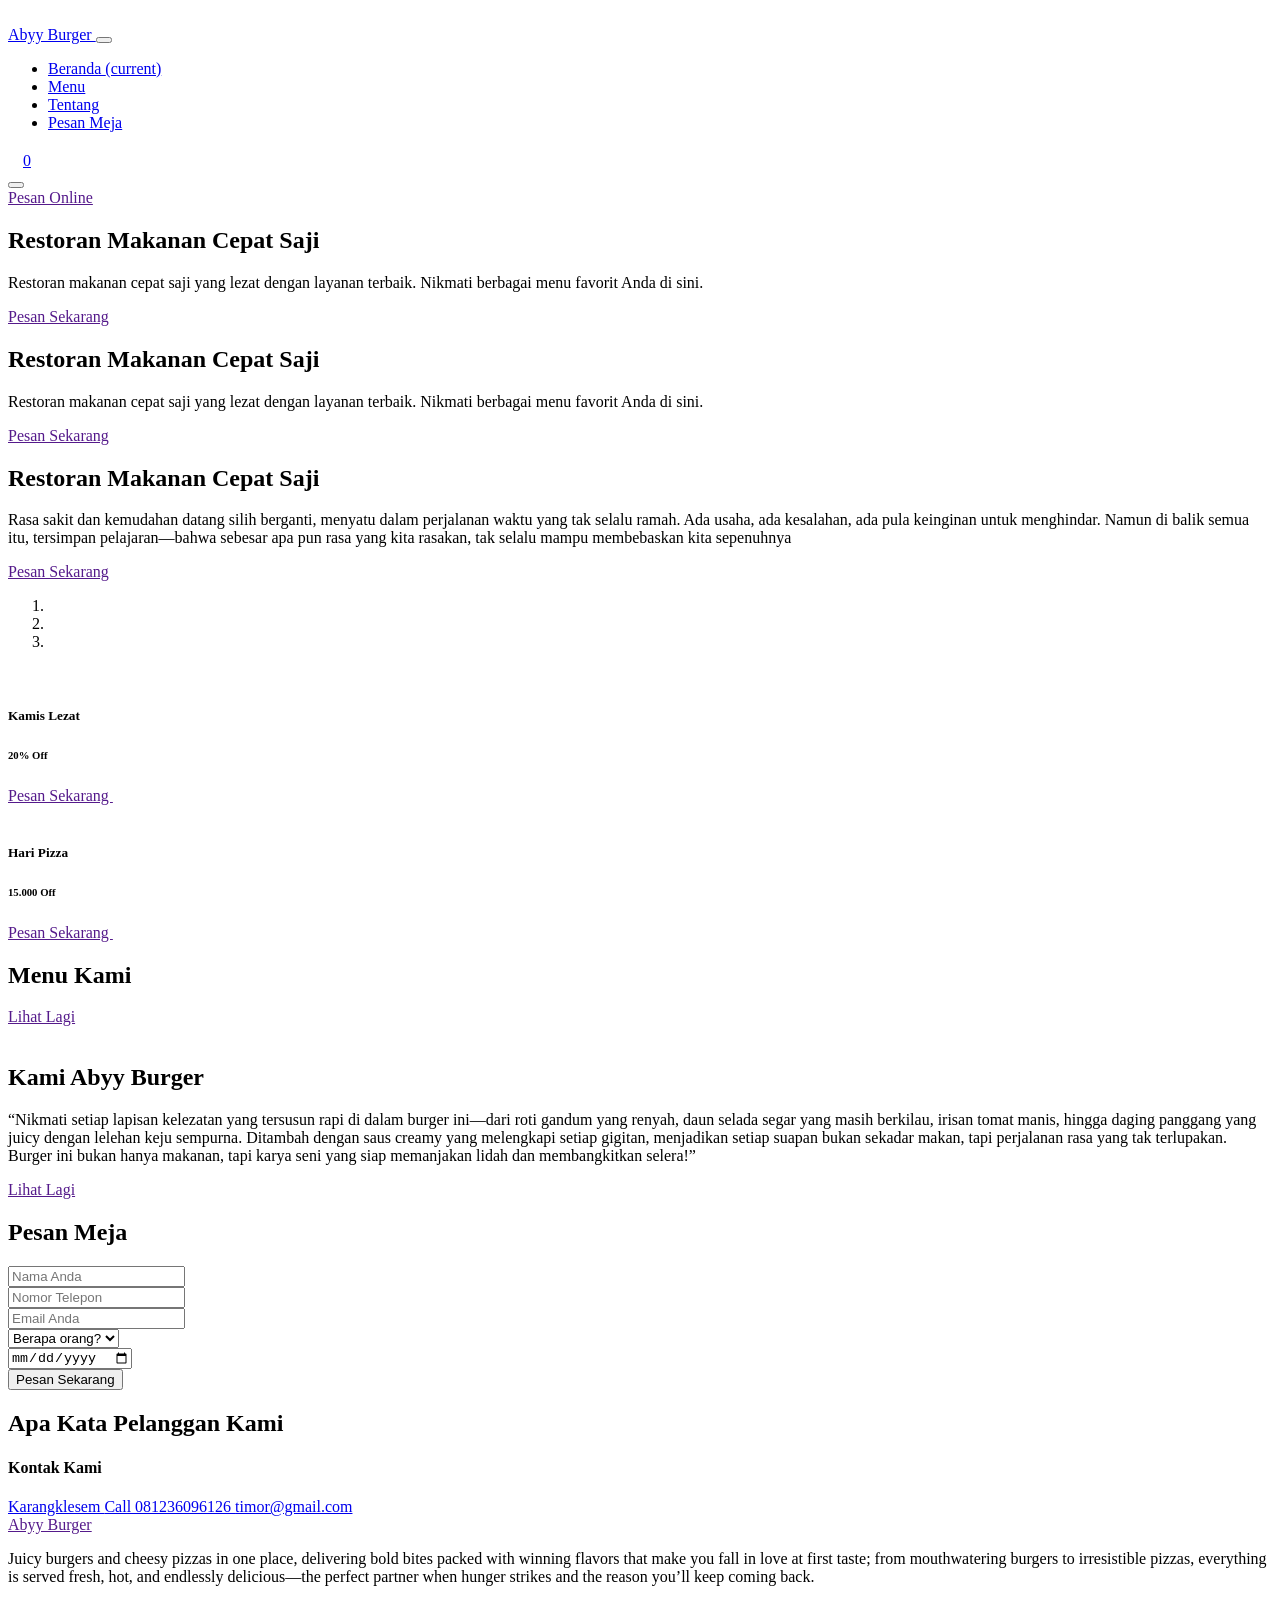
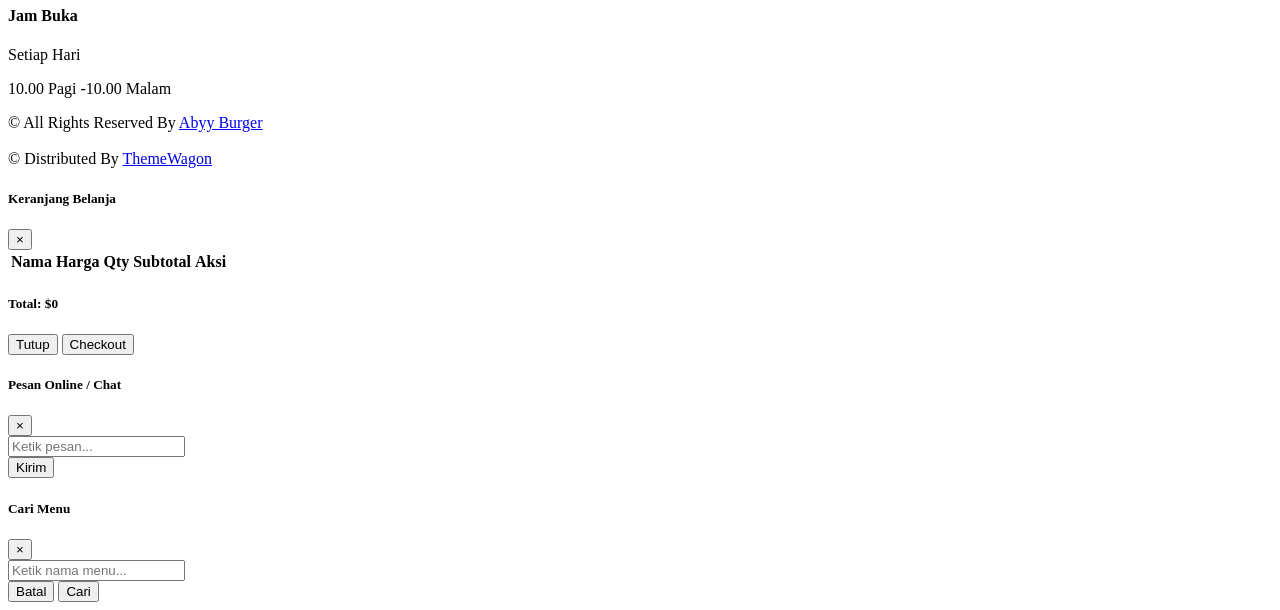
==== index.html @ 6a45153a "Add files via upload" ====
<!DOCTYPE html>
<html>

<head>
  <meta charset="utf-8" />
  <meta http-equiv="X-UA-Compatible" content="IE=edge" />
  <meta name="viewport" content="width=device-width, initial-scale=1, shrink-to-fit=no" />
  <meta name="keywords" content="" />
  <meta name="description" content="" />
  <meta name="author" content="" />
  <link rel="shortcut icon" href="images/logo web 1.png" type="">

  <title> Abyy Burger </title>

  <link rel="stylesheet" type="text/css" href="css/bootstrap.css" />

  <link rel="stylesheet" type="text/css" href="https://cdnjs.cloudflare.com/ajax/libs/OwlCarousel2/2.3.4/assets/owl.carousel.min.css" />
  <link rel="stylesheet" href="https://cdnjs.cloudflare.com/ajax/libs/jquery-nice-select/1.1.0/css/nice-select.min.css" integrity="sha512-CruCP+TD3yXzlvvijET8wV5WxxEh5H8P4cmz0RFbKK6FlZ2sYl3AEsKlLPHbniXKSrDdFewhbmBK5skbdsASbQ==" crossorigin="anonymous" />
  <link href="css/font-awesome.min.css" rel="stylesheet" />

  <link href="css/style.css" rel="stylesheet" />
  <link href="css/responsive.css" rel="stylesheet" />
  <link href="css/search-highlight.css" rel="stylesheet" />

</head>

<body>

  <div class="hero_area">
    <div class="bg-box">
      <img src="images/hero-bg.jpg" alt="">
    </div>
    <header class="header_section">
      <div class="container">
        <nav class="navbar navbar-expand-lg custom_nav-container ">
          <a class="navbar-brand" href="index.html">
            <span>
              Abyy Burger
            </span>
          </a>

          <button class="navbar-toggler" type="button" data-toggle="collapse" data-target="#navbarSupportedContent" aria-controls="navbarSupportedContent" aria-expanded="false" aria-label="Toggle navigation">
            <i class="fa fa-bars" style="color: white; font-size: 24px;"></i>
          </button>

          <div class="collapse navbar-collapse" id="navbarSupportedContent">
            <ul class="navbar-nav  mx-auto ">
              <li class="nav-item active">
                <a class="nav-link" href="index.html">Beranda <span class="sr-only">(current)</span></a>
              </li>
              <li class="nav-item">
                <a class="nav-link" href="menu.html">Menu</a>
              </li>
              <li class="nav-item">
                <a class="nav-link" href="about.html">Tentang</a>
              </li>
              <li class="nav-item">
                <a class="nav-link" href="book.html">Pesan Meja</a>
              </li>
            </ul>
            <div class="user_option">
              <a href="" class="user_link">
                <i class="fa fa-user" aria-hidden="true"></i>
              </a>
              <a class="cart_link" href="#" id="cartToggle" data-toggle="modal" data-target="#cartModal" style="margin: 0 15px;">
                <i class="fa fa-shopping-cart" aria-hidden="true" style="font-size: 20px; color: white;"></i>
                <span class="cart-count">0</span>
              </a>
              <form class="form-inline">
                <button class="btn my-2 my-sm-0 nav_search-btn" type="button" id="searchToggle" data-toggle="modal" data-target="#searchModal">
                  <i class="fa fa-search" aria-hidden="true"></i>
                </button>
              </form>
              <a href="" class="order_online" id="chatToggle" data-toggle="modal" data-target="#chatModal">
                Pesan Online
              </a>
            </div>
          </div>
        </nav>
      </div>
    </header>
    <section class="slider_section ">
      <div id="customCarousel1" class="carousel slide" data-ride="carousel">
        <div class="carousel-inner">
          <div class="carousel-item active">
            <div class="container ">
              <div class="row">
                <div class="col-md-7 col-lg-6 ">
                  <div class="detail-box">
                    <h1>
                      Restoran Makanan Cepat Saji
                    </h1>
                    <p>
                      Restoran makanan cepat saji yang lezat dengan layanan terbaik. Nikmati berbagai menu favorit Anda di sini.
                    </p>
                    <div class="btn-box">
                      <a href="" class="btn1">
                        Pesan Sekarang
                      </a>
                    </div>
                  </div>
                </div>
              </div>
            </div>
          </div>
          <div class="carousel-item ">
            <div class="container ">
              <div class="row">
                <div class="col-md-7 col-lg-6 ">
                  <div class="detail-box">
                    <h1>
                      Restoran Makanan Cepat Saji
                    </h1>
                    <p>
                      Restoran makanan cepat saji yang lezat dengan layanan terbaik. Nikmati berbagai menu favorit Anda di sini.
                    </p>
                    <div class="btn-box">
                      <a href="" class="btn1">
                        Pesan Sekarang
                      </a>
                    </div>
                  </div>
                </div>
              </div>
            </div>
          </div>
          <div class="carousel-item">
            <div class="container ">
              <div class="row">
                <div class="col-md-7 col-lg-6 ">
                  <div class="detail-box">
                    <h1>
                      Restoran Makanan Cepat Saji
                    </h1>
                    <p>
                      Rasa sakit dan kemudahan datang silih berganti, menyatu dalam perjalanan waktu yang tak selalu ramah. Ada usaha, ada kesalahan, ada pula keinginan untuk menghindar. Namun di balik semua itu, tersimpan pelajaran—bahwa sebesar apa pun rasa yang kita rasakan, tak selalu mampu membebaskan kita sepenuhnya
                    </p>
                    <div class="btn-box">
                      <a href="" class="btn1">
                        Pesan Sekarang
                      </a>
                    </div>
                  </div>
                </div>
              </div>
            </div>
          </div>
        </div>
        <div class="container">
          <ol class="carousel-indicators">
            <li data-target="#customCarousel1" data-slide-to="0" class="active"></li>
            <li data-target="#customCarousel1" data-slide-to="1"></li>
            <li data-target="#customCarousel1" data-slide-to="2"></li>
          </ol>
        </div>
      </div>
    </section>
    </div>

  <section class="offer_section layout_padding-bottom">
    <div class="offer_container">
      <div class="container ">
        <div class="row">
          <div class="col-md-6  ">
            <div class="box ">
              <div class="img-box">
                <img src="images/o1.jpg" alt="">
              </div>
              <div class="detail-box">
                <h5>Kamis Lezat</h5>
                <h6><span>20%</span> Off</h6>
                <a href="">
                  Pesan Sekarang 
                  <svg version="1.1" id="Capa_1" xmlns="http://www.w3.org/2000/svg" xmlns:xlink="http://www.w3.org/1999/xlink" x="0px" y="0px" viewBox="0 0 456.029 456.029" style="enable-background:new 0 0 456.029 456.029; width: 15px;" xml:space="preserve">
                    <path d="M345.6,338.862c-29.184,0-53.248,23.552-53.248,53.248c0,29.184,23.552,53.248,53.248,53.248c29.184,0,53.248-23.552,53.248-53.248C398.336,362.926,374.784,338.862,345.6,338.862z" fill="white"/>
                    <path d="M439.296,84.91c-1.024,0-2.56-0.512-4.096-0.512H112.64l-5.12-34.304C104.448,27.566,84.992,10.67,61.952,10.67H20.48C9.216,10.67,0,19.886,0,31.15c0,11.264,9.216,20.48,20.48,20.48h41.472c2.56,0,4.608,2.048,5.12,4.608l31.744,216.064c4.096,27.136,27.648,47.616,55.296,47.616h212.992c26.624,0,49.664-18.944,55.296-45.056l33.28-166.4C457.728,97.71,450.56,86.958,439.296,84.91z" fill="white"/>
                    <path d="M215.04,389.55c-1.024-28.16-24.576-50.688-52.736-50.688c-29.696,1.536-52.224,26.112-51.2,55.296c1.024,28.16,24.064,50.688,52.224,50.688h1.024C193.536,443.31,216.576,418.734,215.04,389.55z" fill="white"/>
                  </svg>
                </a>
              </div>
            </div>
          </div>
          <div class="col-md-6  ">
            <div class="box ">
              <div class="img-box">
                <img src="images/o2.jpg" alt="">
              </div>
              <div class="detail-box">
                <h5>Hari Pizza</h5>
                <h6><span>15.000</span> Off</h6>
                <a href="">
                  Pesan Sekarang 
                  <svg version="1.1" id="Capa_1" xmlns="http://www.w3.org/2000/svg" xmlns:xlink="http://www.w3.org/1999/xlink" x="0px" y="0px" viewBox="0 0 456.029 456.029" style="enable-background:new 0 0 456.029 456.029; width: 15px;" xml:space="preserve">
                    <path d="M345.6,338.862c-29.184,0-53.248,23.552-53.248,53.248c0,29.184,23.552,53.248,53.248,53.248c29.184,0,53.248-23.552,53.248-53.248C398.336,362.926,374.784,338.862,345.6,338.862z" fill="white"/>
                    <path d="M439.296,84.91c-1.024,0-2.56-0.512-4.096-0.512H112.64l-5.12-34.304C104.448,27.566,84.992,10.67,61.952,10.67H20.48C9.216,10.67,0,19.886,0,31.15c0,11.264,9.216,20.48,20.48,20.48h41.472c2.56,0,4.608,2.048,5.12,4.608l31.744,216.064c4.096,27.136,27.648,47.616,55.296,47.616h212.992c26.624,0,49.664-18.944,55.296-45.056l33.28-166.4C457.728,97.71,450.56,86.958,439.296,84.91z" fill="white"/>
                    <path d="M215.04,389.55c-1.024-28.16-24.576-50.688-52.736-50.688c-29.696,1.536-52.224,26.112-51.2,55.296c1.024,28.16,24.064,50.688,52.224,50.688h1.024C193.536,443.31,216.576,418.734,215.04,389.55z" fill="white"/>
                  </svg>
                </a>
              </div>
            </div>
          </div>
        </div>
      </div>
    </div>
  </section>
  <section class="food_section layout_padding-bottom">
    <div class="container">
      <div class="heading_container heading_center">
        <h2>Menu Kami</h2> </div>
      <div class="btn-box">
        <a href="">
          Lihat Lagi
        </a>
      </div>
    </div>
  </section>
  <section class="about_section layout_padding">
    <div class="container  ">
      <div class="row">
        <div class="col-md-6 ">
          <div class="img-box">
            <img src="images/burger1.png" alt="">
          </div>
        </div>
        <div class="col-md-6">
          <div class="detail-box">
            <div class="heading_container">
              <h2>
                Kami Abyy Burger
              </h2>
            </div>
            <p>
              “Nikmati setiap lapisan kelezatan yang tersusun rapi di dalam burger ini—dari roti gandum yang renyah, daun selada segar yang masih berkilau, irisan tomat manis, hingga daging panggang yang juicy dengan lelehan keju sempurna. Ditambah dengan saus creamy yang melengkapi setiap gigitan, menjadikan setiap suapan bukan sekadar makan, tapi perjalanan rasa yang tak terlupakan. Burger ini bukan hanya makanan, tapi karya seni yang siap memanjakan lidah dan membangkitkan selera!”
            </p>
            <a href="">
              Lihat Lagi
            </a>
          </div>
        </div>
      </div>
    </div>
  </section>
  <section class="book_section layout_padding">
    <div class="container">
      <div class="heading_container">
        <h2>
          Pesan Meja
        </h2>
      </div>
      <div class="row">
        <div class="col-md-6">
          <div class="form_container">
            <form action="" class="booking-form">
              <div>
                <input type="text" name="bookingName" class="form-control" placeholder="Nama Anda" required />
              </div>
              <div>
                <input type="tel" name="bookingPhone" class="form-control" placeholder="Nomor Telepon" required />
              </div>
              <div>
                <input type="email" name="bookingEmail" class="form-control" placeholder="Email Anda" required />
              </div>
              <div>
                <select name="persons" class="form-control nice-select wide" required>
                  <option value="" disabled selected>Berapa orang?</option>
                  <option value="2">2</option>
                  <option value="3">3</option>
                  <option value="4">4</option>
                  <option value="5">5+</option>
                </select>
              </div>
              <div>
                <input type="date" name="bookingDate" class="form-control" required />
              </div>
              <div class="btn_box">
                <button type="submit" class="btn btn-primary">Pesan Sekarang</button>
              </div>
            </form>
          </div>
        </div>
        <div class="col-md-6">
          <div class="map_container ">
            <div id="googleMap"></div>
          </div>
        </div>
      </div>
    </div>
  </section>
  <section class="client_section layout_padding-bottom">
    <div class="container">
      <div class="heading_container heading_center psudo_white_primary mb_45">
        <h2>
          Apa Kata Pelanggan Kami
        </h2>
      </div>
      <div class="carousel-wrap row ">
        <div class="owl-carousel client_owl-carousel">
          <div class="item">
            <div class="box">
              <div class="detail-box">
                <p>
                  Di balik hari yang panjang, akhirnya ketemu juga rasa yang bikin lupa lelah. Pizza hangat dan burger juicy ini bukan cuma enak, tapi jadi hadiah kecil untuk diri sendiri 🍕🍔
                </p>
                <h6>
                  Meyy
                </h6>
              </div>
              <div class="img-box">
                <img src="images/mey.jpeg" alt="" class="box-img">
              </div>
            </div>
          </div>
          <div class="item">
            <div class="box">
              <div class="detail-box">
                <p>
                  Di antara waktu yang terus bergulir, ada jeda kecil yang terisi hangatnya rasa. Sepotong pizza dan gigitan burger bukan sekadar makanan, tapi cerita tentang lelah yang terbayar. 
                </p>
                <h6>
                  Araujo
                </h6>
              </div>
              <div class="img-box">
                <img src="images/oju.jpeg" alt="" class="box-img">
              </div>
            </div>
          </div>
        </div>
      </div>
    </div>
  </section>
  <footer class="footer_section">
    <div class="container">
      <div class="row">
        <div class="col-md-4 footer-col">
          <div class="footer_contact">
            <h4>
              Kontak Kami
            </h4>
            <div class="contact_link_box">
              <a href="javascript:void(0)">
                <i class="fa fa-map-marker" aria-hidden="true"></i>
                <span>
                  Karangklesem
                </span>
              </a>
              <a href="javascript:void(0)">
                <i class="fa fa-phone" aria-hidden="true"></i>
                <span>
                  Call 081236096126
                </span>
              </a>
              <a href="javascript:void(0)">
                <i class="fa fa-envelope" aria-hidden="true"></i>
                <span>
                  timor@gmail.com
                </span>
              </a>
            </div>
          </div>
        </div>
        <div class="col-md-4 footer-col">
          <div class="footer_detail">
            <a href="" class="footer-logo">
              Abyy Burger
            </a>
            <p>
              Juicy burgers and cheesy pizzas in one place, delivering bold bites packed with winning flavors that make you fall in love at first taste; from mouthwatering burgers to irresistible pizzas, everything is served fresh, hot, and endlessly delicious—the perfect partner when hunger strikes and the reason you’ll keep coming back.
            </p>
            <div class="footer_social">
              <a href="https://www.facebook.com/AbyyBurgerOfficial" target="_blank">
                <i class="fa fa-facebook" aria-hidden="true"></i>
              </a>
              <a href="https://twitter.com/AbyyBurgerID" target="_blank">
                <i class="fa fa-twitter" aria-hidden="true"></i>
              </a>
              <a href="https://www.instagram.com/abyyburger/" target="_blank">
                <i class="fa fa-instagram" aria-hidden="true"></i>
              </a>
              <a href="https://www.tiktok.com/@abyyburger" target="_blank">
                <i class="fa fa-th-large" aria-hidden="true" title="TikTok"></i>
              </a>
              <a href="https://wa.me/6281236096126" target="_blank">
                <i class="fa fa-whatsapp" aria-hidden="true"></i>
              </a>
            </div>
          </div>
        </div>
        <div class="col-md-4 footer-col">
          <h4>
            Jam Buka
          </h4>
          <p>
            Setiap Hari
          </p>
          <p>
            10.00 Pagi -10.00 Malam
          </p>
        </div>
      </div>
      <div class="footer-info">
        <p>
          © <span id="displayYear"></span> All Rights Reserved By
          <a href="https://html.design/">Abyy Burger</a><br><br>
          © <span id="displayYear"></span> Distributed By
          <a href="https://themewagon.com/" target="_blank">ThemeWagon</a>
        </p>
      </div>
    </div>
  </footer>
  <script src="js/jquery-3.4.1.min.js"></script>
  <script src="https://cdn.jsdelivr.net/npm/popper.js@1.16.0/dist/umd/popper.min.js" integrity="sha384-Q6E9RHvbIyZFJoft+2mJbHaEWldlvI9IOYy5n3zV9zzTtmI3UksdQRVvoxMfooAo" crossorigin="anonymous">
  </script>
  <script src="js/bootstrap.js"></script>
  <script src="https://cdnjs.cloudflare.com/ajax/libs/OwlCarousel2/2.3.4/owl.carousel.min.js">
  </script>
  <script src="https://unpkg.com/isotope-layout@3.0.4/dist/isotope.pkgd.min.js"></script>
  <script src="https://cdnjs.cloudflare.com/ajax/libs/jquery-nice-select/1.1.0/js/jquery.nice-select.min.js"></script>
<script src="js/custom.js"></script>
  <script src="js/cv-effects.js"></script>
  <script src="https://maps.app.goo.gl/1EzddQtoQyBWg8pm7"></script>
  <div class="modal fade" id="cartModal" tabindex="-1">
    <div class="modal-dialog">
      <div class="modal-content">
        <div class="modal-header">
          <h5 class="modal-title">Keranjang Belanja</h5>
          <button type="button" class="close" data-dismiss="modal">×</button>
        </div>
        <div class="modal-body">
          <table class="table">
            <thead>
              <tr>
                <th>Nama</th>
                <th>Harga</th>
                <th>Qty</th>
                <th>Subtotal</th>
                <th>Aksi</th>
              </tr>
            </thead>
            <tbody id="cartTbody">
            </tbody>
          </table>
          <h5>Total: $<span id="cartTotal">0</span></h5>
        </div>
        <div class="modal-footer">
          <button type="button" class="btn btn-secondary" data-dismiss="modal">Tutup</button>
          <button type="button" class="btn btn-primary" onclick="checkout()">Checkout</button>
        </div>
      </div>
    </div>
  </div>

  <div class="modal fade" id="chatModal" tabindex="-1">
    <div class="modal-dialog">
      <div class="modal-content">
        <div class="modal-header">
          <h5 class="modal-title">Pesan Online / Chat</h5>
          <button type="button" class="close" data-dismiss="modal">×</button>
        </div>
        <div class="modal-body">
          <div id="chatMessages"></div>
          <div class="input-group">
            <input type="text" id="chatInput" class="form-control" placeholder="Ketik pesan...">
            <div class="input-group-append">
              <button class="btn btn-primary" onclick="sendChatMessage()">Kirim</button>
            </div>
          </div>
        </div>
      </div>
    </div>
  </div>

  <div class="modal fade" id="searchModal" tabindex="-1">
    <div class="modal-dialog">
      <div class="modal-content">
        <div class="modal-header">
          <h5 class="modal-title">Cari Menu</h5>
          <button type="button" class="close" data-dismiss="modal">×</button>
        </div>
        <form id="searchForm">
          <div class="modal-body">
            <input type="text" id="searchInput" class="form-control" placeholder="Ketik nama menu...">
          </div>
          <div class="modal-footer">
            <button type="button" class="btn btn-secondary" data-dismiss="modal">Batal</button>
            <button type="submit" class="btn btn-primary">Cari</button>
          </div>
        </form>
      </div>
    </div>
  </div>

</body>
</html>
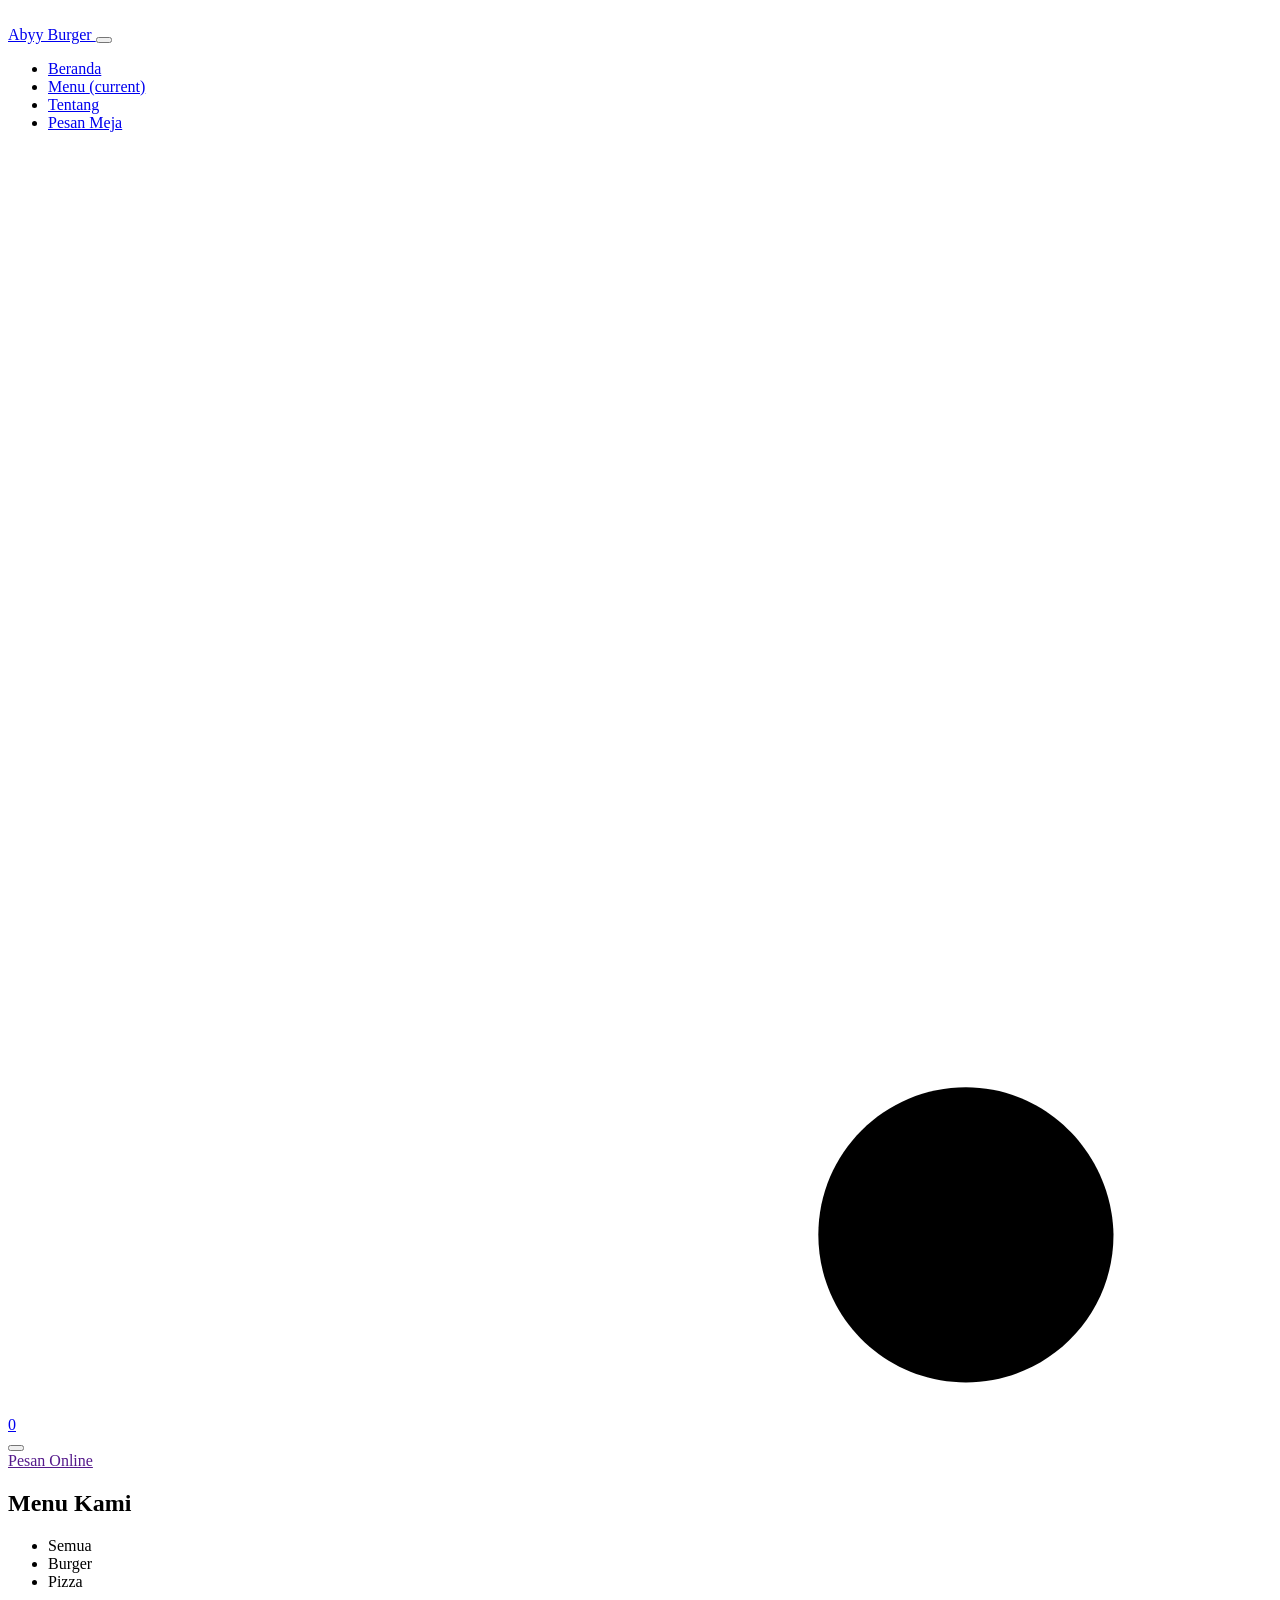
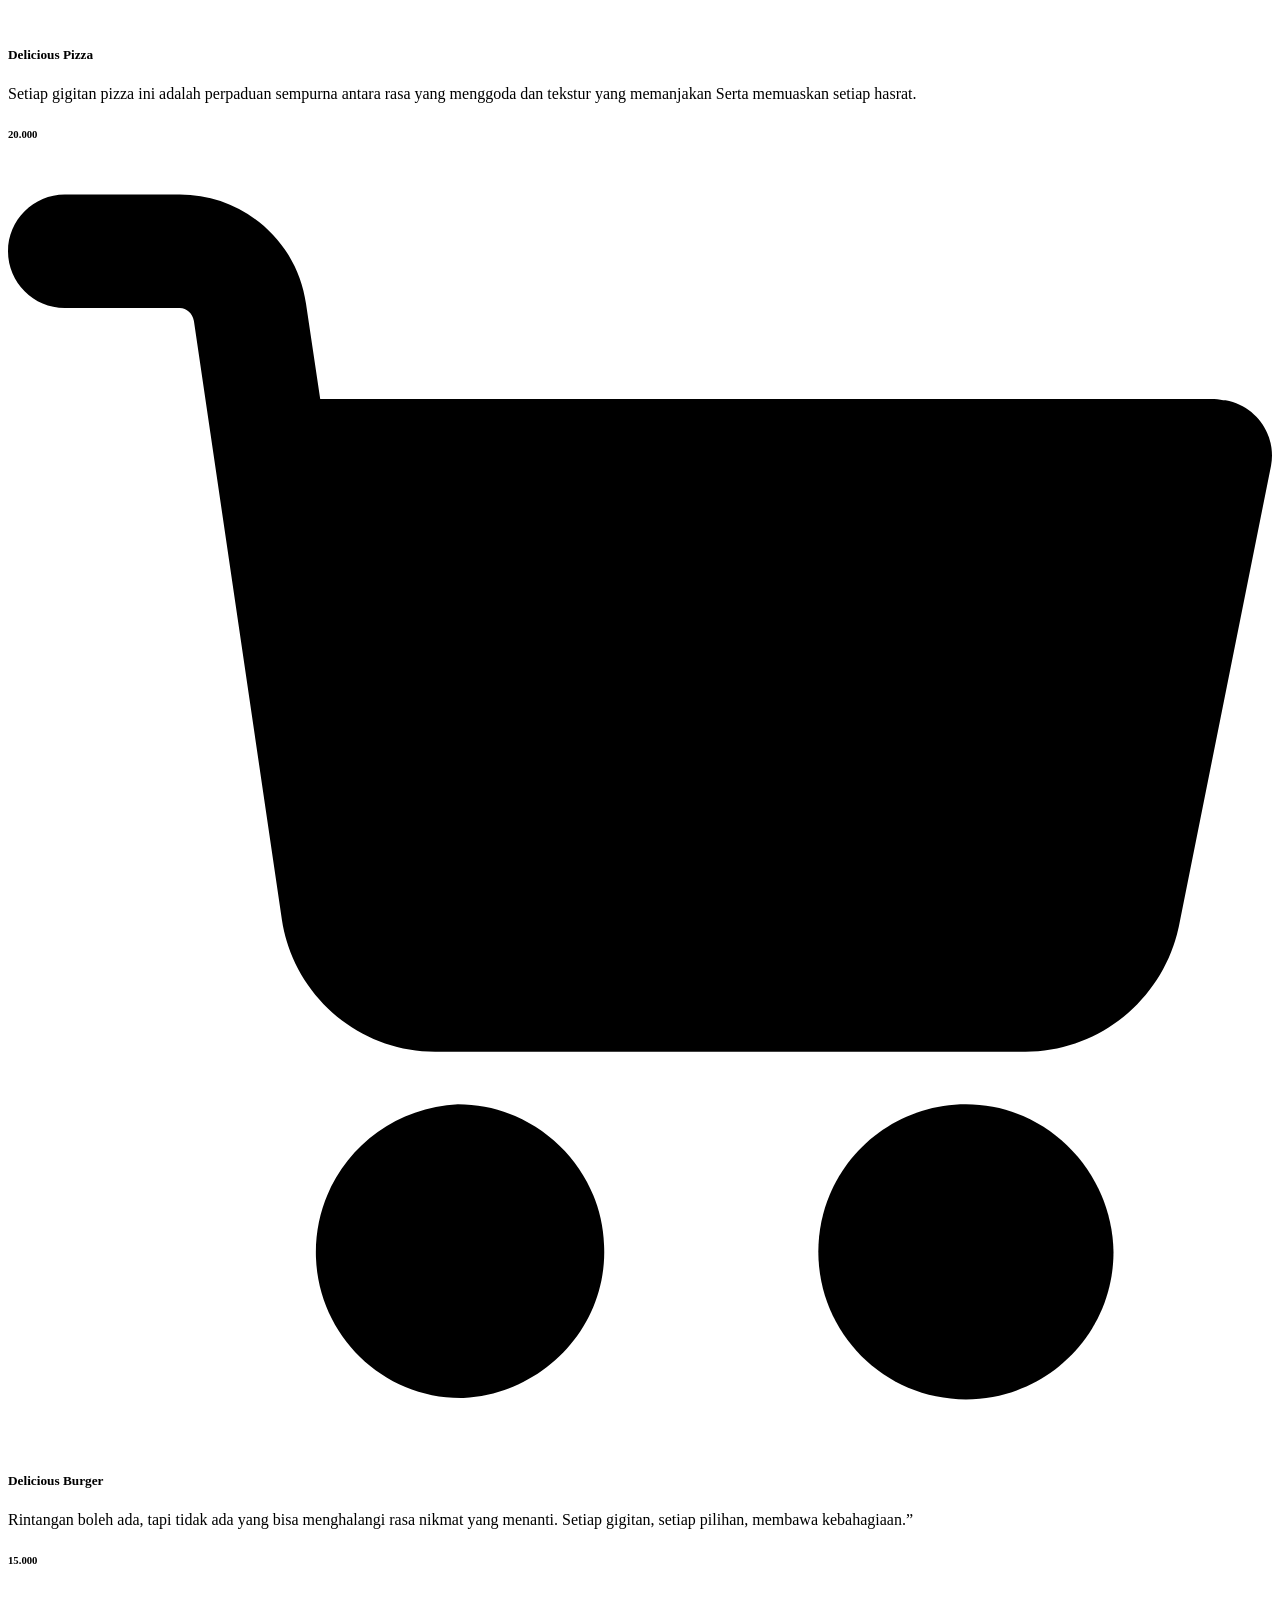
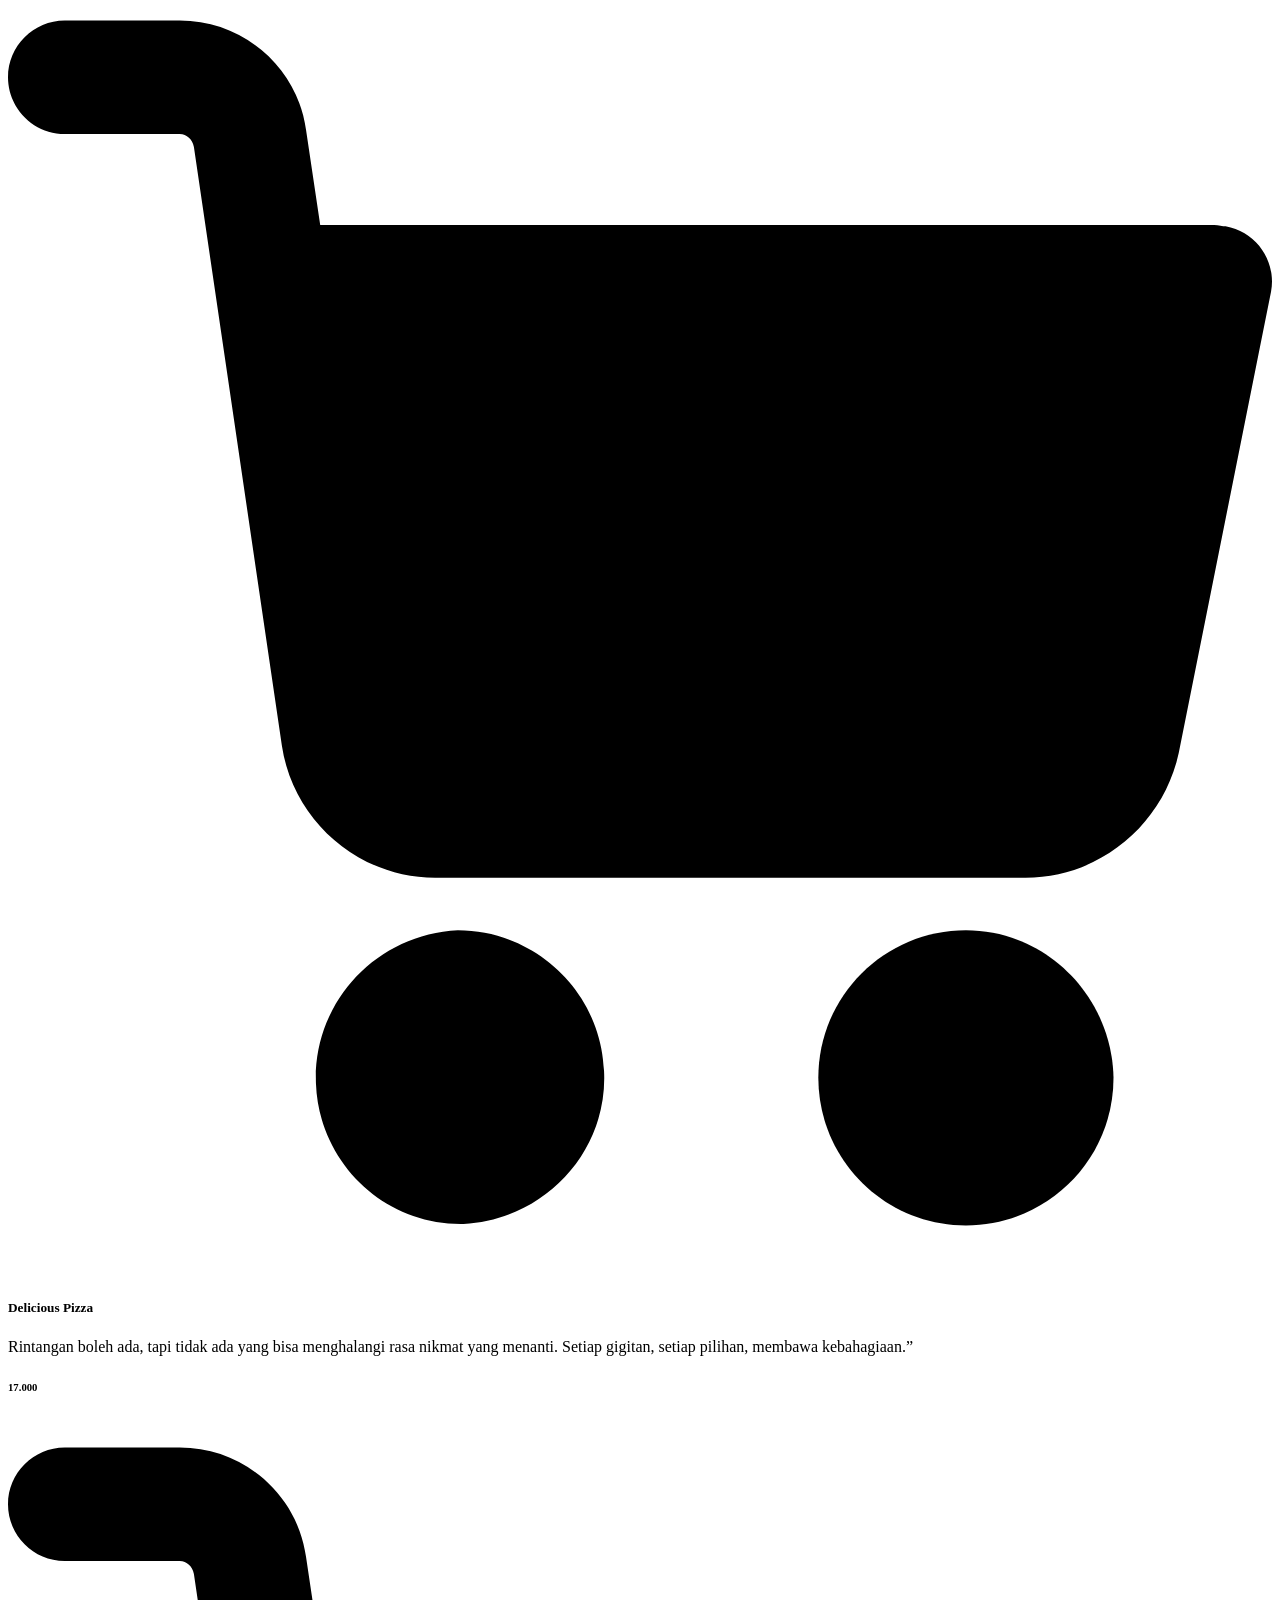
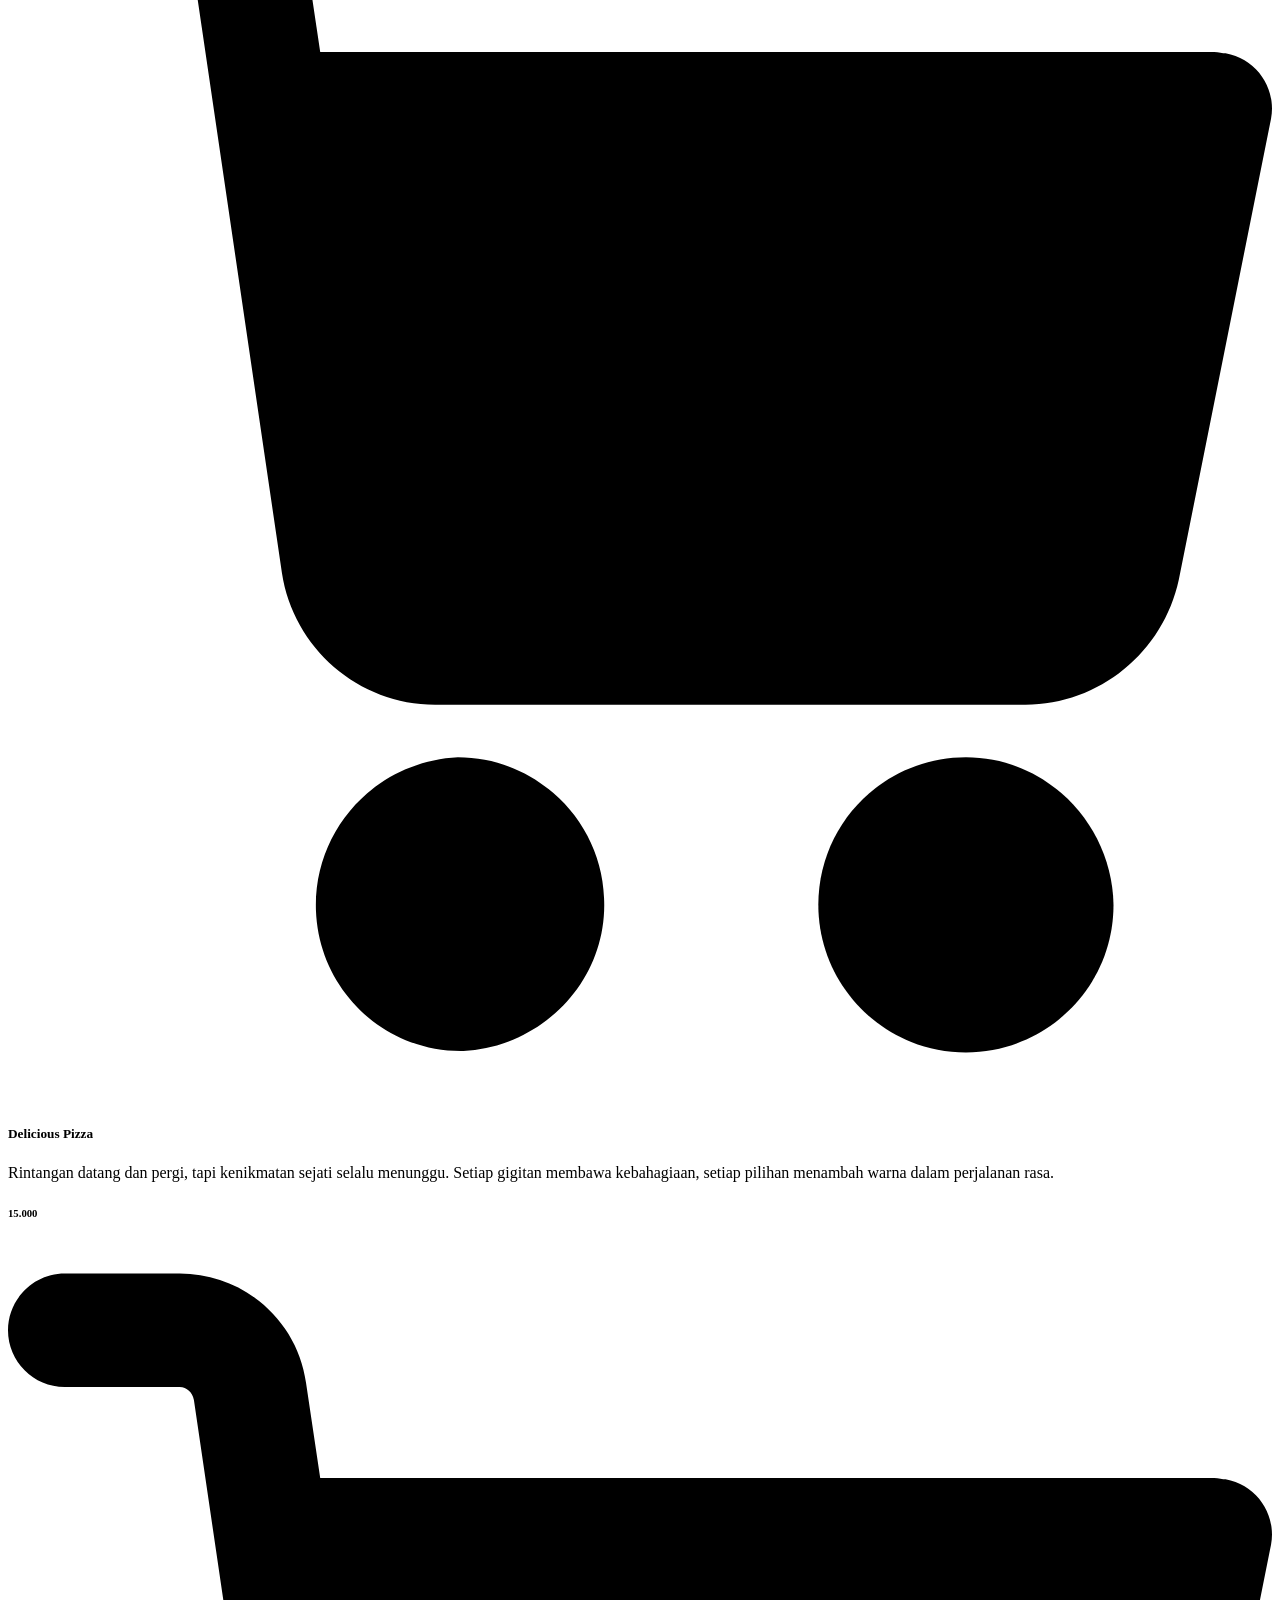
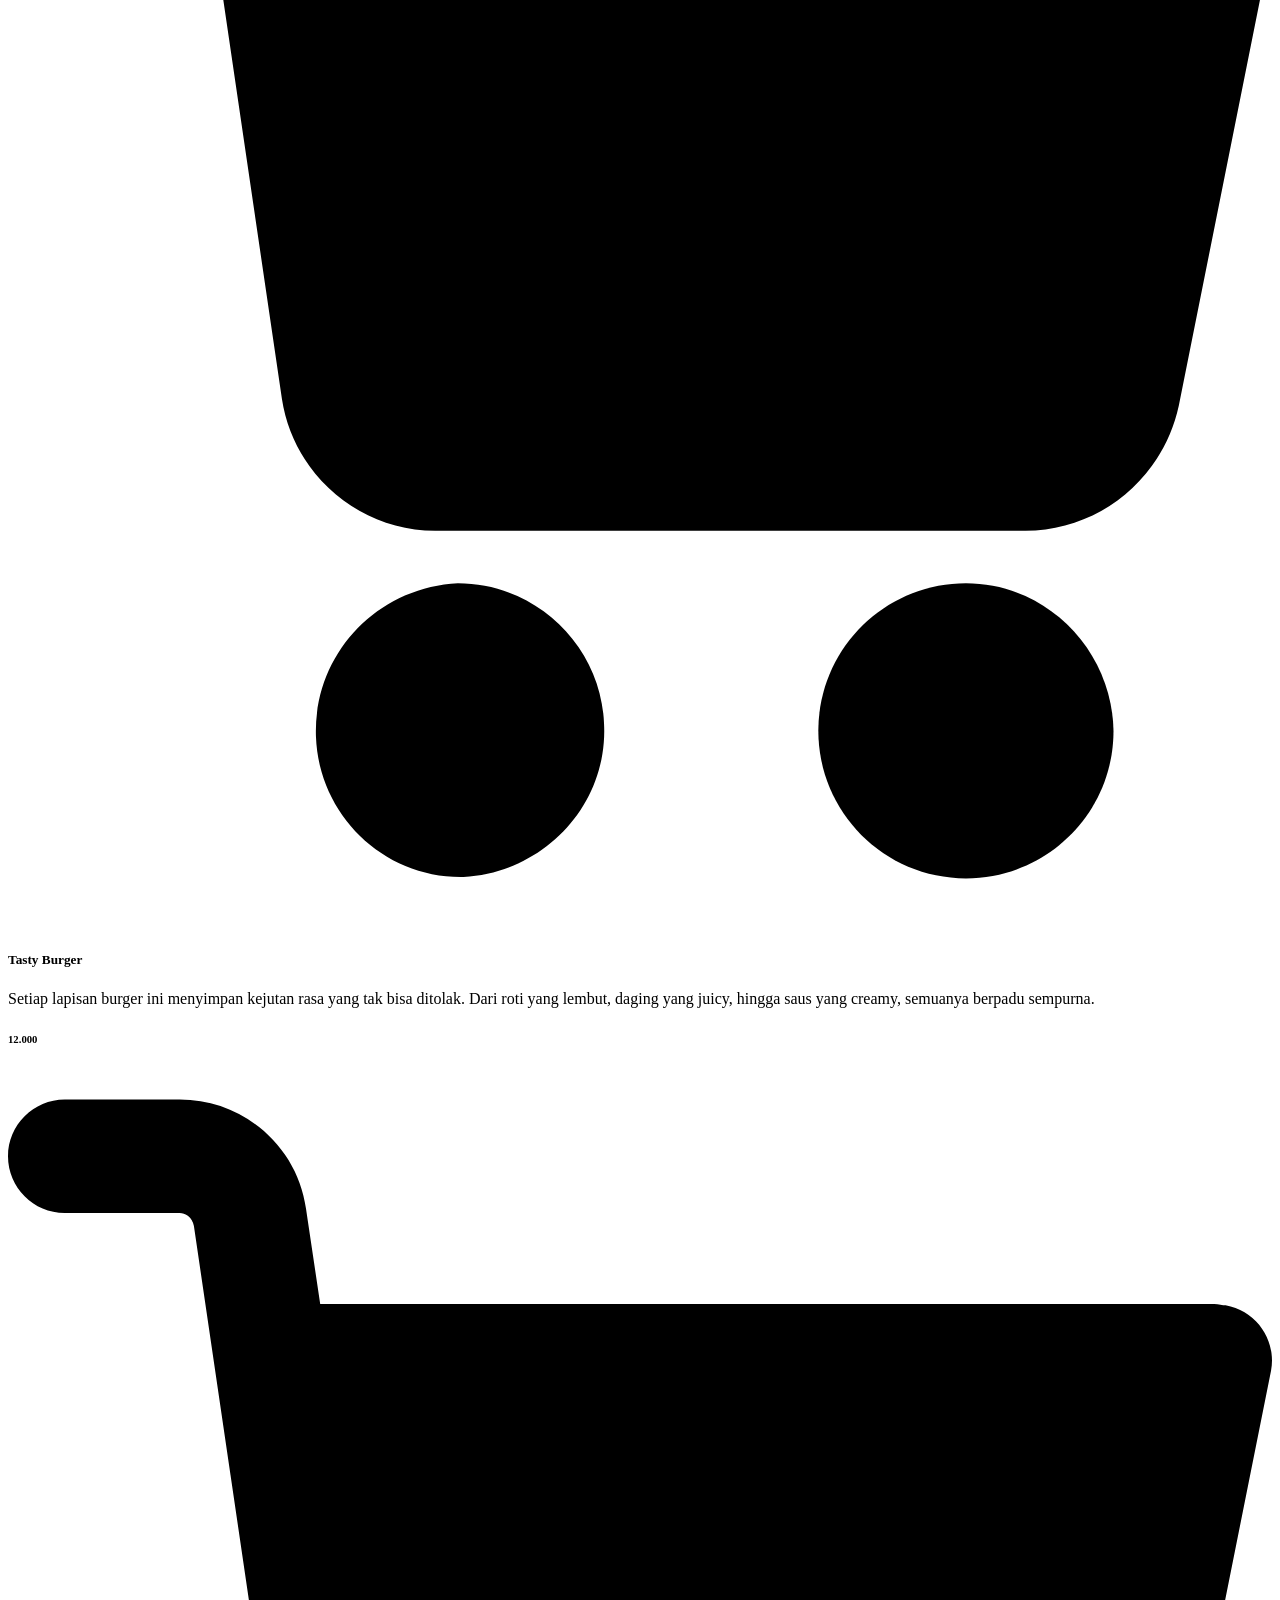
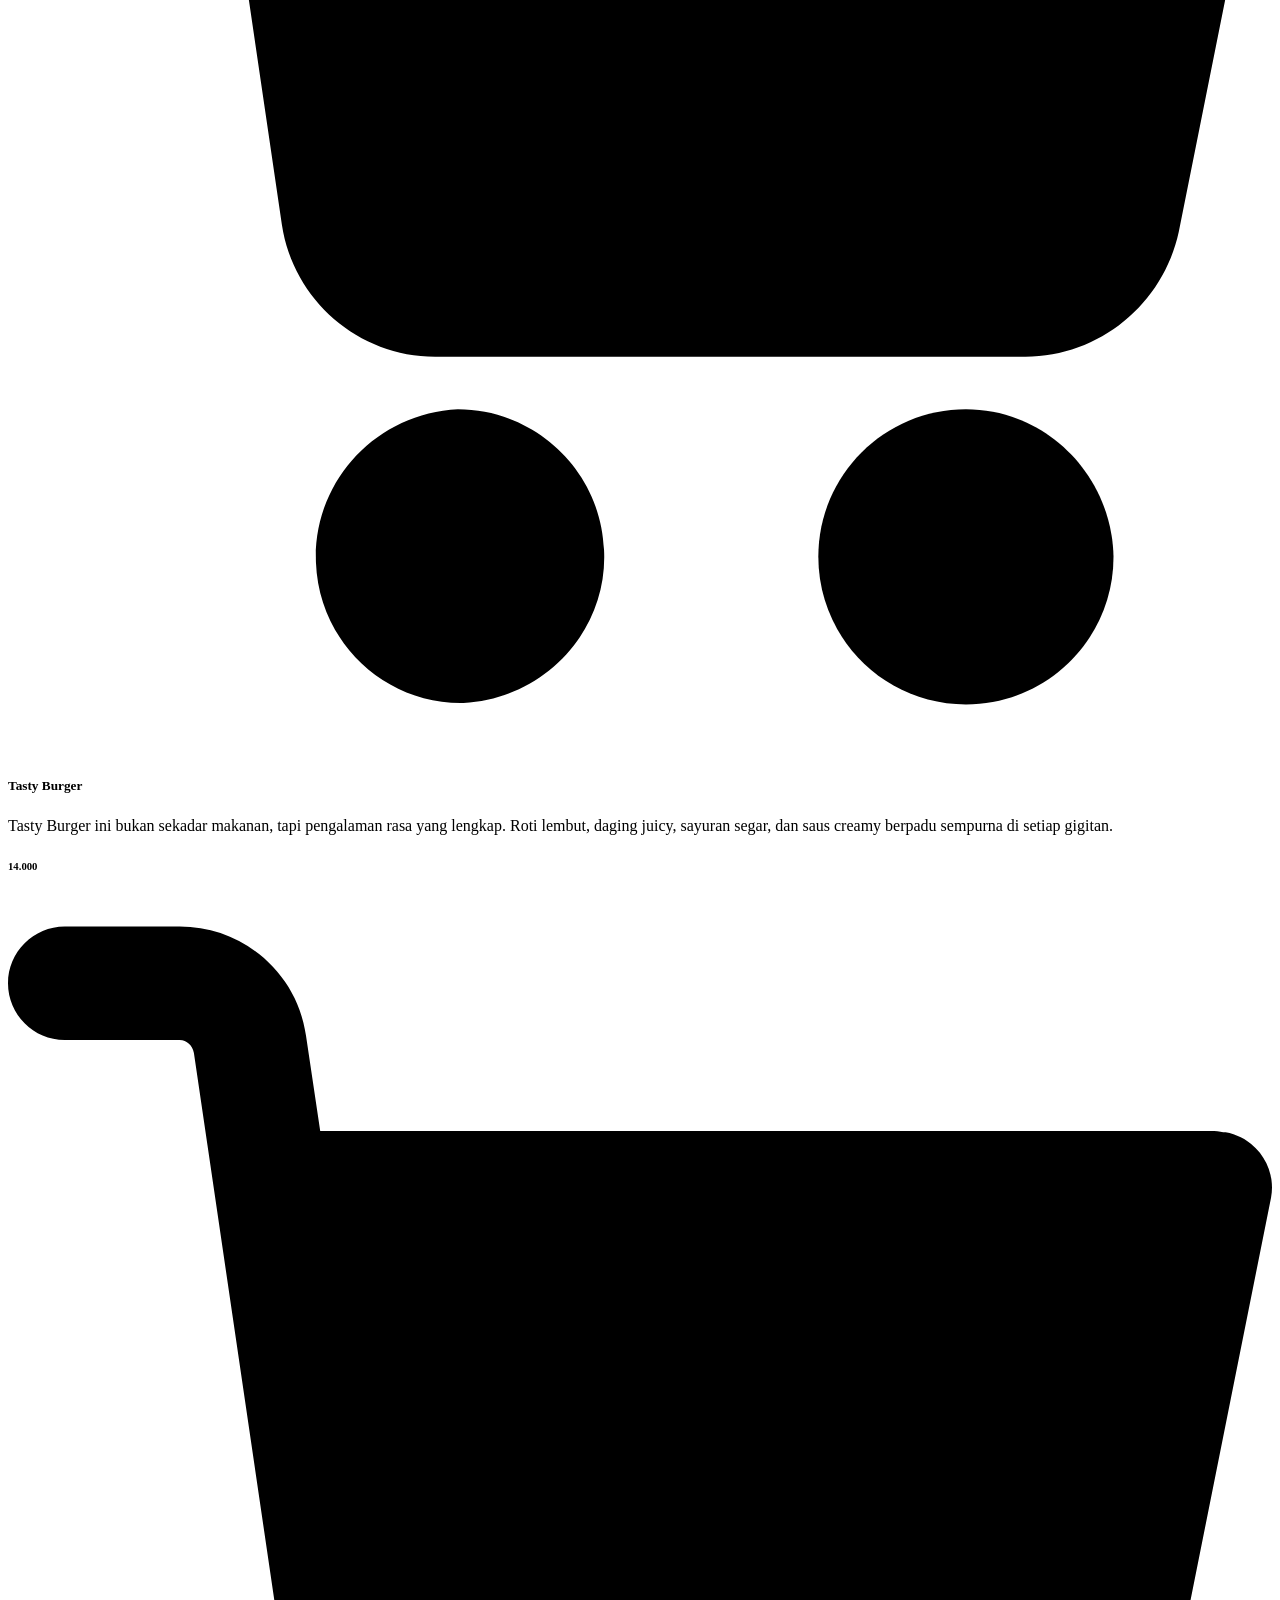
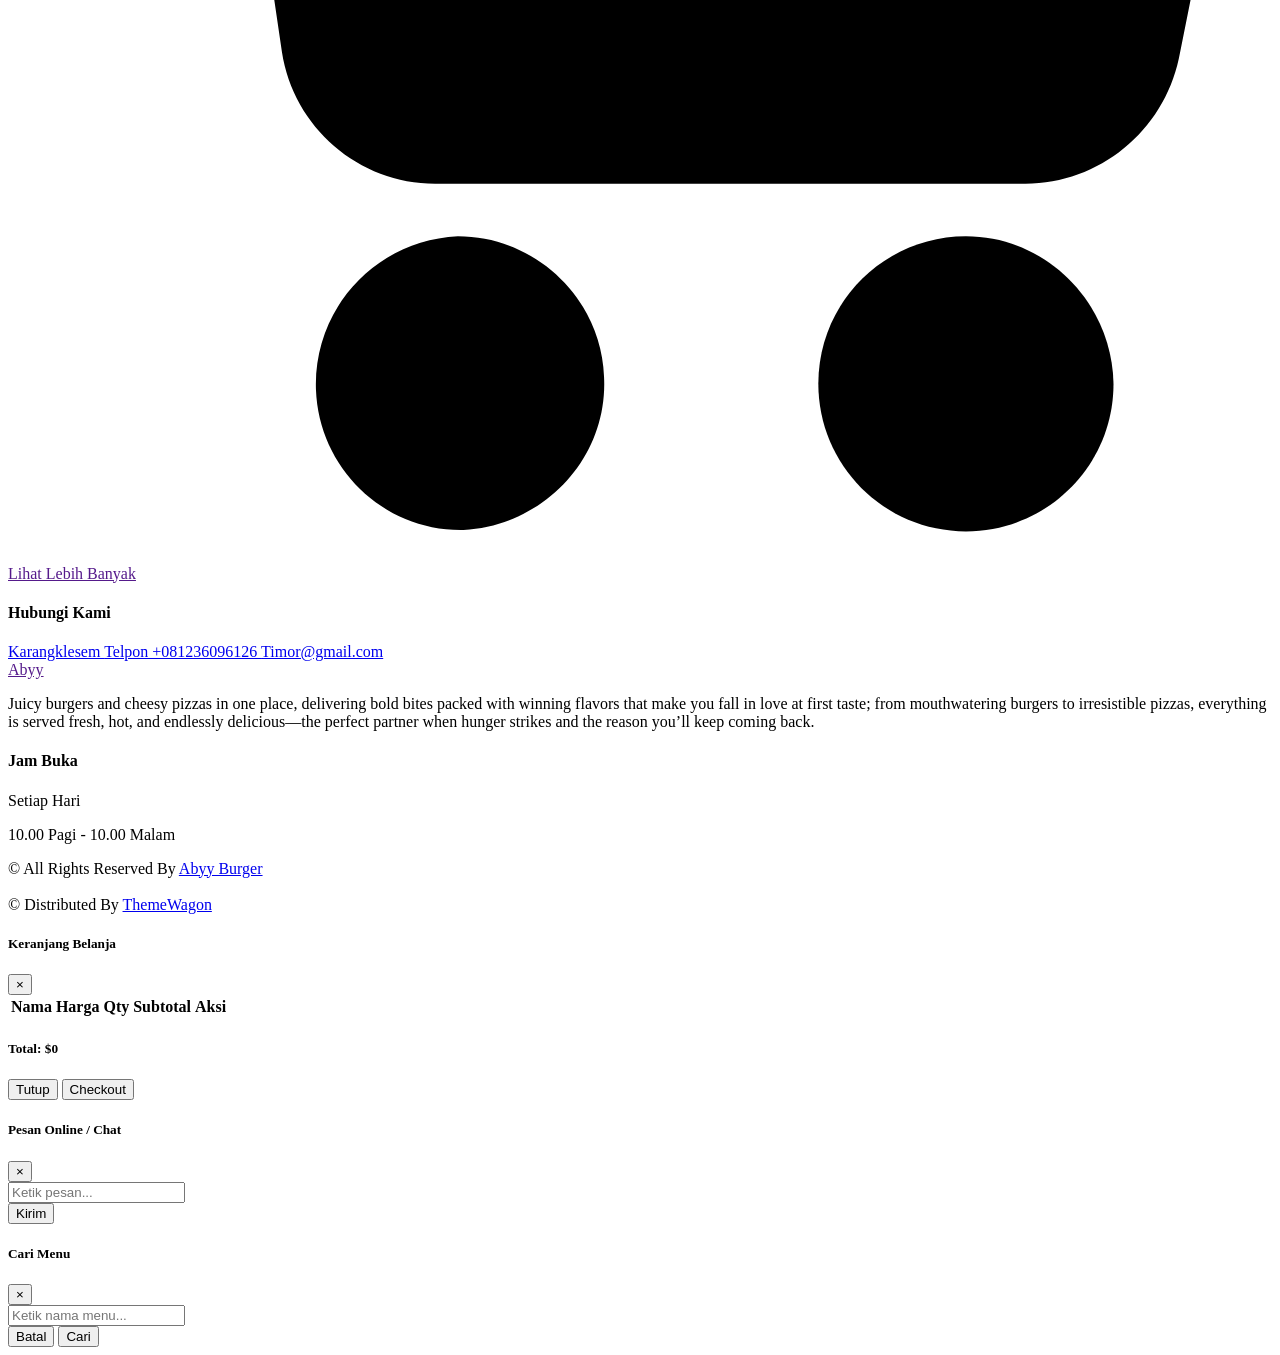
==== commit 68c3751d: "Rename menu.html to index.html" ====
--- a/index.html
+++ b/index.html
@@ -2,9 +2,12 @@
 <html>
 
 <head>
+  <!-- Basic -->
   <meta charset="utf-8" />
   <meta http-equiv="X-UA-Compatible" content="IE=edge" />
+  <!-- Mobile Metas -->
   <meta name="viewport" content="width=device-width, initial-scale=1, shrink-to-fit=no" />
+  <!-- Site Metas -->
   <meta name="keywords" content="" />
   <meta name="description" content="" />
   <meta name="author" content="" />
@@ -12,24 +15,33 @@
 
   <title> Abyy Burger </title>
 
+  <!-- bootstrap core css -->
   <link rel="stylesheet" type="text/css" href="css/bootstrap.css" />
 
+  <!--owl slider stylesheet -->
   <link rel="stylesheet" type="text/css" href="https://cdnjs.cloudflare.com/ajax/libs/OwlCarousel2/2.3.4/assets/owl.carousel.min.css" />
+  <!-- nice select  -->
   <link rel="stylesheet" href="https://cdnjs.cloudflare.com/ajax/libs/jquery-nice-select/1.1.0/css/nice-select.min.css" integrity="sha512-CruCP+TD3yXzlvvijET8wV5WxxEh5H8P4cmz0RFbKK6FlZ2sYl3AEsKlLPHbniXKSrDdFewhbmBK5skbdsASbQ==" crossorigin="anonymous" />
+  <!-- font awesome style -->
   <link href="css/font-awesome.min.css" rel="stylesheet" />
 
+  <!-- Custom styles for this template -->
   <link href="css/style.css" rel="stylesheet" />
+  <!-- responsive style -->
   <link href="css/responsive.css" rel="stylesheet" />
+  <!-- Search Highlight -->
   <link href="css/search-highlight.css" rel="stylesheet" />
 
+
 </head>
 
-<body>
+<body class="sub_page">
 
   <div class="hero_area">
     <div class="bg-box">
       <img src="images/hero-bg.jpg" alt="">
     </div>
+    <!-- header section strats -->
     <header class="header_section">
       <div class="container">
         <nav class="navbar navbar-expand-lg custom_nav-container ">
@@ -39,17 +51,17 @@
             </span>
           </a>
 
-          <button class="navbar-toggler" type="button" data-toggle="collapse" data-target="#navbarSupportedContent" aria-controls="navbarSupportedContent" aria-expanded="false" aria-label="Toggle navigation">
-            <i class="fa fa-bars" style="color: white; font-size: 24px;"></i>
+<button class="navbar-toggler" type="button" data-toggle="collapse" data-target="#navbarSupportedContent" aria-controls="navbarSupportedContent" aria-expanded="false" aria-label="Toggle navigation">
+<i class="fa fa-shopping-cart" style="color: white; font-size: 24px;"></i>
           </button>
 
           <div class="collapse navbar-collapse" id="navbarSupportedContent">
             <ul class="navbar-nav  mx-auto ">
+              <li class="nav-item">
+                <a class="nav-link" href="beranda.html">Beranda </a>
+              </li>
               <li class="nav-item active">
-                <a class="nav-link" href="index.html">Beranda <span class="sr-only">(current)</span></a>
-              </li>
-              <li class="nav-item">
-                <a class="nav-link" href="menu.html">Menu</a>
+                <a class="nav-link" href="menu.html">Menu <span class="sr-only">(current)</span> </a>
               </li>
               <li class="nav-item">
                 <a class="nav-link" href="about.html">Tentang</a>
@@ -62,307 +74,601 @@
               <a href="" class="user_link">
                 <i class="fa fa-user" aria-hidden="true"></i>
               </a>
-              <a class="cart_link" href="#" id="cartToggle" data-toggle="modal" data-target="#cartModal" style="margin: 0 15px;">
-                <i class="fa fa-shopping-cart" aria-hidden="true" style="font-size: 20px; color: white;"></i>
-                <span class="cart-count">0</span>
+<a class="cart_link" href="#" id="cartToggle" data-toggle="modal" data-target="#cartModal">
+                <svg version="1.1" id="Capa_1" xmlns="http://www.w3.org/2000/svg" xmlns:xlink="http://www.w3.org/1999/xlink" x="0px" y="0px" viewBox="0 0 456.029 456.029" style="enable-background:new 0 0 456.029 456.029;" xml:space="preserve">
+                  <g>
+                    <g>
+                      <path d="M345.6,338.862c-29.184,0-53.248,23.552-53.248,53.248c0,29.184,23.552,53.248,53.248,53.248
+                   c29.184,0,53.248-23.552,53.248-53.248C398.336,362.926,374.784,338.862,345.6,338.862z" />
+                    </g>
+                  </g>
+                  <span class="cart-count">0</span>
+                  <g>
+                    <g>
+                      <path d="M439.296,84.91c-1.024,0-2.56-0.512-4.096-0.512H112.64l-5.12-34.304C104.448,27.566,84.992,10.67,61.952,10.67H20.48
+                   C9.216,10.67,0,19.886,0,31.15c0,11.264,9.216,20.48,20.48,20.48h41.472c2.56,0,4.608,2.048,5.12,4.608l31.744,216.064
+                   c4.096,27.136,27.648,47.616,55.296,47.616h212.992c26.624,0,49.664-18.944,55.296-45.056l33.28-166.4
+                   C457.728,97.71,450.56,86.958,439.296,84.91z" />
+                    </g>
+                  </g>
+                  <g>
+                    <g>
+                      <path d="M215.04,389.55c-1.024-28.16-24.576-50.688-52.736-50.688c-29.696,1.536-52.224,26.112-51.2,55.296
+                   c1.024,28.16,24.064,50.688,52.224,50.688h1.024C193.536,443.31,216.576,418.734,215.04,389.55z" />
+                    </g>
+                  </g>
+                  <g>
+                  </g>
+                  <g>
+                  </g>
+                  <g>
+                  </g>
+                  <g>
+                  </g>
+                  <g>
+                  </g>
+                  <g>
+                  </g>
+                  <g>
+                  </g>
+                  <g>
+                  </g>
+                  <g>
+                  </g>
+                  <g>
+                  </g>
+                  <g>
+                  </g>
+                  <g>
+                  </g>
+                  <g>
+                  </g>
+                  <g>
+                  </g>
+                  <g>
+                  </g>
+                </svg>
               </a>
               <form class="form-inline">
-                <button class="btn my-2 my-sm-0 nav_search-btn" type="button" id="searchToggle" data-toggle="modal" data-target="#searchModal">
-                  <i class="fa fa-search" aria-hidden="true"></i>
+<button class="btn  my-2 my-sm-0 nav_search-btn" type="button" id="searchToggle">
+<i class="fa fa-search" style="color: rgb(196, 20, 20); font-size: 16px;" aria-hidden="true"></i>
                 </button>
               </form>
-              <a href="" class="order_online" id="chatToggle" data-toggle="modal" data-target="#chatModal">
-                Pesan Online
+<a href="" class="order_online" id="chatToggle" data-toggle="modal" data-target="#chatModal">
+Pesan Online
               </a>
             </div>
           </div>
         </nav>
       </div>
     </header>
-    <section class="slider_section ">
-      <div id="customCarousel1" class="carousel slide" data-ride="carousel">
-        <div class="carousel-inner">
-          <div class="carousel-item active">
-            <div class="container ">
-              <div class="row">
-                <div class="col-md-7 col-lg-6 ">
-                  <div class="detail-box">
-                    <h1>
-                      Restoran Makanan Cepat Saji
-                    </h1>
-                    <p>
-                      Restoran makanan cepat saji yang lezat dengan layanan terbaik. Nikmati berbagai menu favorit Anda di sini.
-                    </p>
-                    <div class="btn-box">
-                      <a href="" class="btn1">
-                        Pesan Sekarang
-                      </a>
-                    </div>
-                  </div>
-                </div>
-              </div>
-            </div>
-          </div>
-          <div class="carousel-item ">
-            <div class="container ">
-              <div class="row">
-                <div class="col-md-7 col-lg-6 ">
-                  <div class="detail-box">
-                    <h1>
-                      Restoran Makanan Cepat Saji
-                    </h1>
-                    <p>
-                      Restoran makanan cepat saji yang lezat dengan layanan terbaik. Nikmati berbagai menu favorit Anda di sini.
-                    </p>
-                    <div class="btn-box">
-                      <a href="" class="btn1">
-                        Pesan Sekarang
-                      </a>
-                    </div>
-                  </div>
-                </div>
-              </div>
-            </div>
-          </div>
-          <div class="carousel-item">
-            <div class="container ">
-              <div class="row">
-                <div class="col-md-7 col-lg-6 ">
-                  <div class="detail-box">
-                    <h1>
-                      Restoran Makanan Cepat Saji
-                    </h1>
-                    <p>
-                      Rasa sakit dan kemudahan datang silih berganti, menyatu dalam perjalanan waktu yang tak selalu ramah. Ada usaha, ada kesalahan, ada pula keinginan untuk menghindar. Namun di balik semua itu, tersimpan pelajaran—bahwa sebesar apa pun rasa yang kita rasakan, tak selalu mampu membebaskan kita sepenuhnya
-                    </p>
-                    <div class="btn-box">
-                      <a href="" class="btn1">
-                        Pesan Sekarang
-                      </a>
-                    </div>
-                  </div>
-                </div>
-              </div>
-            </div>
-          </div>
-        </div>
-        <div class="container">
-          <ol class="carousel-indicators">
-            <li data-target="#customCarousel1" data-slide-to="0" class="active"></li>
-            <li data-target="#customCarousel1" data-slide-to="1"></li>
-            <li data-target="#customCarousel1" data-slide-to="2"></li>
-          </ol>
-        </div>
-      </div>
-    </section>
-    </div>
-
-  <section class="offer_section layout_padding-bottom">
-    <div class="offer_container">
-      <div class="container ">
-        <div class="row">
-          <div class="col-md-6  ">
-            <div class="box ">
-              <div class="img-box">
-                <img src="images/o1.jpg" alt="">
-              </div>
-              <div class="detail-box">
-                <h5>Kamis Lezat</h5>
-                <h6><span>20%</span> Off</h6>
-                <a href="">
-                  Pesan Sekarang 
-                  <svg version="1.1" id="Capa_1" xmlns="http://www.w3.org/2000/svg" xmlns:xlink="http://www.w3.org/1999/xlink" x="0px" y="0px" viewBox="0 0 456.029 456.029" style="enable-background:new 0 0 456.029 456.029; width: 15px;" xml:space="preserve">
-                    <path d="M345.6,338.862c-29.184,0-53.248,23.552-53.248,53.248c0,29.184,23.552,53.248,53.248,53.248c29.184,0,53.248-23.552,53.248-53.248C398.336,362.926,374.784,338.862,345.6,338.862z" fill="white"/>
-                    <path d="M439.296,84.91c-1.024,0-2.56-0.512-4.096-0.512H112.64l-5.12-34.304C104.448,27.566,84.992,10.67,61.952,10.67H20.48C9.216,10.67,0,19.886,0,31.15c0,11.264,9.216,20.48,20.48,20.48h41.472c2.56,0,4.608,2.048,5.12,4.608l31.744,216.064c4.096,27.136,27.648,47.616,55.296,47.616h212.992c26.624,0,49.664-18.944,55.296-45.056l33.28-166.4C457.728,97.71,450.56,86.958,439.296,84.91z" fill="white"/>
-                    <path d="M215.04,389.55c-1.024-28.16-24.576-50.688-52.736-50.688c-29.696,1.536-52.224,26.112-51.2,55.296c1.024,28.16,24.064,50.688,52.224,50.688h1.024C193.536,443.31,216.576,418.734,215.04,389.55z" fill="white"/>
-                  </svg>
-                </a>
-              </div>
-            </div>
-          </div>
-          <div class="col-md-6  ">
-            <div class="box ">
-              <div class="img-box">
-                <img src="images/o2.jpg" alt="">
-              </div>
-              <div class="detail-box">
-                <h5>Hari Pizza</h5>
-                <h6><span>15.000</span> Off</h6>
-                <a href="">
-                  Pesan Sekarang 
-                  <svg version="1.1" id="Capa_1" xmlns="http://www.w3.org/2000/svg" xmlns:xlink="http://www.w3.org/1999/xlink" x="0px" y="0px" viewBox="0 0 456.029 456.029" style="enable-background:new 0 0 456.029 456.029; width: 15px;" xml:space="preserve">
-                    <path d="M345.6,338.862c-29.184,0-53.248,23.552-53.248,53.248c0,29.184,23.552,53.248,53.248,53.248c29.184,0,53.248-23.552,53.248-53.248C398.336,362.926,374.784,338.862,345.6,338.862z" fill="white"/>
-                    <path d="M439.296,84.91c-1.024,0-2.56-0.512-4.096-0.512H112.64l-5.12-34.304C104.448,27.566,84.992,10.67,61.952,10.67H20.48C9.216,10.67,0,19.886,0,31.15c0,11.264,9.216,20.48,20.48,20.48h41.472c2.56,0,4.608,2.048,5.12,4.608l31.744,216.064c4.096,27.136,27.648,47.616,55.296,47.616h212.992c26.624,0,49.664-18.944,55.296-45.056l33.28-166.4C457.728,97.71,450.56,86.958,439.296,84.91z" fill="white"/>
-                    <path d="M215.04,389.55c-1.024-28.16-24.576-50.688-52.736-50.688c-29.696,1.536-52.224,26.112-51.2,55.296c1.024,28.16,24.064,50.688,52.224,50.688h1.024C193.536,443.31,216.576,418.734,215.04,389.55z" fill="white"/>
-                  </svg>
-                </a>
-              </div>
-            </div>
-          </div>
-        </div>
-      </div>
-    </div>
-  </section>
-  <section class="food_section layout_padding-bottom">
+    <!-- end header section -->
+  </div>
+
+  <!-- food section -->
+
+  <section class="food_section layout_padding">
     <div class="container">
       <div class="heading_container heading_center">
-        <h2>Menu Kami</h2> </div>
+        <h2>
+Menu Kami
+        </h2>
+      </div>
+
+      <ul class="filters_menu">
+<li class="active" data-filter="*">Semua</li>
+        <li data-filter=".burger">Burger</li>
+        <li data-filter=".pizza">Pizza</li>
+      </ul>
+
+      <div class="filters-content">
+        <div class="row grid">
+<div class="col-sm-6 col-lg-4 all pizza" data-menu-id="1">
+            <div class="box">
+              <div>
+                <div class="img-box">
+                  <img src="images/p1.png" alt="">
+                </div>
+                <div class="detail-box">
+                  <h5>
+                    Delicious Pizza
+                  </h5>
+                  <p>
+                    Setiap gigitan pizza ini adalah perpaduan sempurna antara rasa yang menggoda dan tekstur yang memanjakan Serta memuaskan setiap hasrat. 
+                  </p>
+                  <div class="options">
+                    <h6>
+                      20.000
+                    </h6>
+                    <a href="">
+                      <svg version="1.1" id="Capa_1" xmlns="http://www.w3.org/2000/svg" xmlns:xlink="http://www.w3.org/1999/xlink" x="0px" y="0px" viewBox="0 0 456.029 456.029" style="enable-background:new 0 0 456.029 456.029;" xml:space="preserve">
+                        <g>
+                          <g>
+                            <path d="M345.6,338.862c-29.184,0-53.248,23.552-53.248,53.248c0,29.184,23.552,53.248,53.248,53.248
+                         c29.184,0,53.248-23.552,53.248-53.248C398.336,362.926,374.784,338.862,345.6,338.862z" />
+                          </g>
+                        </g>
+                        <g>
+                          <g>
+                            <path d="M439.296,84.91c-1.024,0-2.56-0.512-4.096-0.512H112.64l-5.12-34.304C104.448,27.566,84.992,10.67,61.952,10.67H20.48
+                         C9.216,10.67,0,19.886,0,31.15c0,11.264,9.216,20.48,20.48,20.48h41.472c2.56,0,4.608,2.048,5.12,4.608l31.744,216.064
+                         c4.096,27.136,27.648,47.616,55.296,47.616h212.992c26.624,0,49.664-18.944,55.296-45.056l33.28-166.4
+                         C457.728,97.71,450.56,86.958,439.296,84.91z" />
+                          </g>
+                        </g>
+                        <g>
+                          <g>
+                            <path d="M215.04,389.55c-1.024-28.16-24.576-50.688-52.736-50.688c-29.696,1.536-52.224,26.112-51.2,55.296
+                         c1.024,28.16,24.064,50.688,52.224,50.688h1.024C193.536,443.31,216.576,418.734,215.04,389.55z" />
+                          </g>
+                        </g>
+                        <g>
+                        </g>
+                        <g>
+                        </g>
+                        <g>
+                        </g>
+                        <g>
+                        </g>
+                        <g>
+                        </g>
+                        <g>
+                        </g>
+                        <g>
+                        </g>
+                        <g>
+                        </g>
+                        <g>
+                        </g>
+                        <g>
+                        </g>
+                        <g>
+                        </g>
+                        <g>
+                        </g>
+                        <g>
+                        </g>
+                        <g>
+                        </g>
+                        <g>
+                        </g>
+                      </svg>
+                    </a>
+                  </div>
+                </div>
+              </div>
+            </div>
+          </div>
+<div class="col-sm-6 col-lg-4 all burger" data-menu-id="2">
+            <div class="box">
+              <div>
+                <div class="img-box">
+                  <img src="images/p2.png" alt="">
+                </div>
+                <div class="detail-box">
+                  <h5>
+                    Delicious Burger
+                  </h5>
+                  <p>
+                    Rintangan boleh ada, tapi tidak ada yang bisa menghalangi rasa nikmat yang menanti. Setiap gigitan, setiap pilihan, membawa kebahagiaan.”
+                  </p>
+                  <div class="options">
+                    <h6>
+                      15.000
+                    </h6>
+                    <a href="">
+                      <svg version="1.1" id="Capa_1" xmlns="http://www.w3.org/2000/svg" xmlns:xlink="http://www.w3.org/1999/xlink" x="0px" y="0px" viewBox="0 0 456.029 456.029" style="enable-background:new 0 0 456.029 456.029;" xml:space="preserve">
+                        <g>
+                          <g>
+                            <path d="M345.6,338.862c-29.184,0-53.248,23.552-53.248,53.248c0,29.184,23.552,53.248,53.248,53.248
+                         c29.184,0,53.248-23.552,53.248-53.248C398.336,362.926,374.784,338.862,345.6,338.862z" />
+                          </g>
+                        </g>
+                        <g>
+                          <g>
+                            <path d="M439.296,84.91c-1.024,0-2.56-0.512-4.096-0.512H112.64l-5.12-34.304C104.448,27.566,84.992,10.67,61.952,10.67H20.48
+                         C9.216,10.67,0,19.886,0,31.15c0,11.264,9.216,20.48,20.48,20.48h41.472c2.56,0,4.608,2.048,5.12,4.608l31.744,216.064
+                         c4.096,27.136,27.648,47.616,55.296,47.616h212.992c26.624,0,49.664-18.944,55.296-45.056l33.28-166.4
+                         C457.728,97.71,450.56,86.958,439.296,84.91z" />
+                          </g>
+                        </g>
+                        <g>
+                          <g>
+                            <path d="M215.04,389.55c-1.024-28.16-24.576-50.688-52.736-50.688c-29.696,1.536-52.224,26.112-51.2,55.296
+                         c1.024,28.16,24.064,50.688,52.224,50.688h1.024C193.536,443.31,216.576,418.734,215.04,389.55z" />
+                          </g>
+                        </g>
+                        <g>
+                        </g>
+                        <g>
+                        </g>
+                        <g>
+                        </g>
+                        <g>
+                        </g>
+                        <g>
+                        </g>
+                        <g>
+                        </g>
+                        <g>
+                        </g>
+                        <g>
+                        </g>
+                        <g>
+                        </g>
+                        <g>
+                        </g>
+                        <g>
+                        </g>
+                        <g>
+                        </g>
+                        <g>
+                        </g>
+                        <g>
+                        </g>
+                        <g>
+                        </g>
+                      </svg>
+                    </a>
+                  </div>
+                </div>
+              </div>
+            </div>
+          </div>
+<div class="col-sm-6 col-lg-4 all pizza" data-menu-id="3">
+            <div class="box">
+              <div>
+                <div class="img-box">
+                  <img src="images/p3.png" alt="">
+                </div>
+                <div class="detail-box">
+                  <h5>
+                    Delicious Pizza
+                  </h5>
+                  <p>
+                    Rintangan boleh ada, tapi tidak ada yang bisa menghalangi rasa nikmat yang menanti. Setiap gigitan, setiap pilihan, membawa kebahagiaan.”
+                  </p>
+                  <div class="options">
+                    <h6>
+                      17.000
+                    </h6>
+                    <a href="">
+                      <svg version="1.1" id="Capa_1" xmlns="http://www.w3.org/2000/svg" xmlns:xlink="http://www.w3.org/1999/xlink" x="0px" y="0px" viewBox="0 0 456.029 456.029" style="enable-background:new 0 0 456.029 456.029;" xml:space="preserve">
+                        <g>
+                          <g>
+                            <path d="M345.6,338.862c-29.184,0-53.248,23.552-53.248,53.248c0,29.184,23.552,53.248,53.248,53.248
+                         c29.184,0,53.248-23.552,53.248-53.248C398.336,362.926,374.784,338.862,345.6,338.862z" />
+                          </g>
+                        </g>
+                        <g>
+                          <g>
+                            <path d="M439.296,84.91c-1.024,0-2.56-0.512-4.096-0.512H112.64l-5.12-34.304C104.448,27.566,84.992,10.67,61.952,10.67H20.48
+                         C9.216,10.67,0,19.886,0,31.15c0,11.264,9.216,20.48,20.48,20.48h41.472c2.56,0,4.608,2.048,5.12,4.608l31.744,216.064
+                         c4.096,27.136,27.648,47.616,55.296,47.616h212.992c26.624,0,49.664-18.944,55.296-45.056l33.28-166.4
+                         C457.728,97.71,450.56,86.958,439.296,84.91z" />
+                          </g>
+                        </g>
+                        <g>
+                          <g>
+                            <path d="M215.04,389.55c-1.024-28.16-24.576-50.688-52.736-50.688c-29.696,1.536-52.224,26.112-51.2,55.296
+                         c1.024,28.16,24.064,50.688,52.224,50.688h1.024C193.536,443.31,216.576,418.734,215.04,389.55z" />
+                          </g>
+                        </g>
+                        <g>
+                        </g>
+                        <g>
+                        </g>
+                        <g>
+                        </g>
+                        <g>
+                        </g>
+                        <g>
+                        </g>
+                        <g>
+                        </g>
+                        <g>
+                        </g>
+                        <g>
+                        </g>
+                        <g>
+                        </g>
+                        <g>
+                        </g>
+                        <g>
+                        </g>
+                        <g>
+                        </g>
+                        <g>
+                        </g>
+                        <g>
+                        </g>
+                        <g>
+                        </g>
+                      </svg>
+                    </a>
+                  </div>
+                </div>
+              </div>
+            </div>
+          </div>
+
+
+<div class="col-sm-6 col-lg-4 all pizza" data-menu-id="4">
+            <div class="box">
+              <div>
+                <div class="img-box">
+                  <img src="images/p6.png" alt="">
+                </div>
+                <div class="detail-box">
+                  <h5>
+                    Delicious Pizza
+                  </h5>
+                  <p>
+                   Rintangan datang dan pergi, tapi kenikmatan sejati selalu menunggu. Setiap gigitan membawa kebahagiaan, setiap pilihan menambah warna dalam perjalanan rasa.
+                  </p>
+                  <div class="options">
+                    <h6>
+                      15.000
+                    </h6>
+                    <a href="">
+                      <svg version="1.1" id="Capa_1" xmlns="http://www.w3.org/2000/svg" xmlns:xlink="http://www.w3.org/1999/xlink" x="0px" y="0px" viewBox="0 0 456.029 456.029" style="enable-background:new 0 0 456.029 456.029;" xml:space="preserve">
+                        <g>
+                          <g>
+                            <path d="M345.6,338.862c-29.184,0-53.248,23.552-53.248,53.248c0,29.184,23.552,53.248,53.248,53.248
+                         c29.184,0,53.248-23.552,53.248-53.248C398.336,362.926,374.784,338.862,345.6,338.862z" />
+                          </g>
+                        </g>
+                        <g>
+                          <g>
+                            <path d="M439.296,84.91c-1.024,0-2.56-0.512-4.096-0.512H112.64l-5.12-34.304C104.448,27.566,84.992,10.67,61.952,10.67H20.48
+                         C9.216,10.67,0,19.886,0,31.15c0,11.264,9.216,20.48,20.48,20.48h41.472c2.56,0,4.608,2.048,5.12,4.608l31.744,216.064
+                         c4.096,27.136,27.648,47.616,55.296,47.616h212.992c26.624,0,49.664-18.944,55.296-45.056l33.28-166.4
+                         C457.728,97.71,450.56,86.958,439.296,84.91z" />
+                          </g>
+                        </g>
+                        <g>
+                          <g>
+                            <path d="M215.04,389.55c-1.024-28.16-24.576-50.688-52.736-50.688c-29.696,1.536-52.224,26.112-51.2,55.296
+                         c1.024,28.16,24.064,50.688,52.224,50.688h1.024C193.536,443.31,216.576,418.734,215.04,389.55z" />
+                          </g>
+                        </g>
+                        <g>
+                        </g>
+                        <g>
+                        </g>
+                        <g>
+                        </g>
+                        <g>
+                        </g>
+                        <g>
+                        </g>
+                        <g>
+                        </g>
+                        <g>
+                        </g>
+                        <g>
+                        </g>
+                        <g>
+                        </g>
+                        <g>
+                        </g>
+                        <g>
+                        </g>
+                        <g>
+                        </g>
+                        <g>
+                        </g>
+                        <g>
+                        </g>
+                        <g>
+                        </g>
+                      </svg>
+                    </a>
+                  </div>
+                </div>
+              </div>
+            </div>
+          </div>
+<div class="col-sm-6 col-lg-4 all burger" data-menu-id="5">
+            <div class="box">
+              <div>
+                <div class="img-box">
+                  <img src="images/p7.png" alt="">
+                </div>
+                <div class="detail-box">
+                  <h5>
+                    Tasty Burger
+                  </h5>
+                  <p>
+                    Setiap lapisan burger ini menyimpan kejutan rasa yang tak bisa ditolak. Dari roti yang lembut, daging yang juicy, hingga saus yang creamy, semuanya berpadu sempurna. 
+                  </p>
+                  <div class="options">
+                    <h6>
+                      12.000
+                    </h6>
+                    <a href="">
+                      <svg version="1.1" id="Capa_1" xmlns="http://www.w3.org/2000/svg" xmlns:xlink="http://www.w3.org/1999/xlink" x="0px" y="0px" viewBox="0 0 456.029 456.029" style="enable-background:new 0 0 456.029 456.029;" xml:space="preserve">
+                        <g>
+                          <g>
+                            <path d="M345.6,338.862c-29.184,0-53.248,23.552-53.248,53.248c0,29.184,23.552,53.248,53.248,53.248
+                         c29.184,0,53.248-23.552,53.248-53.248C398.336,362.926,374.784,338.862,345.6,338.862z" />
+                          </g>
+                        </g>
+                        <g>
+                          <g>
+                            <path d="M439.296,84.91c-1.024,0-2.56-0.512-4.096-0.512H112.64l-5.12-34.304C104.448,27.566,84.992,10.67,61.952,10.67H20.48
+                         C9.216,10.67,0,19.886,0,31.15c0,11.264,9.216,20.48,20.48,20.48h41.472c2.56,0,4.608,2.048,5.12,4.608l31.744,216.064
+                         c4.096,27.136,27.648,47.616,55.296,47.616h212.992c26.624,0,49.664-18.944,55.296-45.056l33.28-166.4
+                         C457.728,97.71,450.56,86.958,439.296,84.91z" />
+                          </g>
+                        </g>
+                        <g>
+                          <g>
+                            <path d="M215.04,389.55c-1.024-28.16-24.576-50.688-52.736-50.688c-29.696,1.536-52.224,26.112-51.2,55.296
+                         c1.024,28.16,24.064,50.688,52.224,50.688h1.024C193.536,443.31,216.576,418.734,215.04,389.55z" />
+                          </g>
+                        </g>
+                        <g>
+                        </g>
+                        <g>
+                        </g>
+                        <g>
+                        </g>
+                        <g>
+                        </g>
+                        <g>
+                        </g>
+                        <g>
+                        </g>
+                        <g>
+                        </g>
+                        <g>
+                        </g>
+                        <g>
+                        </g>
+                        <g>
+                        </g>
+                        <g>
+                        </g>
+                        <g>
+                        </g>
+                        <g>
+                        </g>
+                        <g>
+                        </g>
+                        <g>
+                        </g>
+                      </svg>
+                    </a>
+                  </div>
+                </div>
+              </div>
+            </div>
+          </div>
+<div class="col-sm-6 col-lg-4 all burger" data-menu-id="6">
+            <div class="box">
+              <div>
+                <div class="img-box">
+                  <img src="images/p8.png" alt="">
+                </div>
+                <div class="detail-box">
+                  <h5>
+                    Tasty Burger
+                  </h5>
+                  <p>
+                    Tasty Burger ini bukan sekadar makanan, tapi pengalaman rasa yang lengkap. Roti lembut, daging juicy, sayuran segar, dan saus creamy berpadu sempurna di setiap gigitan. 
+                  </p>
+                  <div class="options">
+                    <h6>
+                      14.000
+                    </h6>
+                    <a href="">
+                      <svg version="1.1" id="Capa_1" xmlns="http://www.w3.org/2000/svg" xmlns:xlink="http://www.w3.org/1999/xlink" x="0px" y="0px" viewBox="0 0 456.029 456.029" style="enable-background:new 0 0 456.029 456.029;" xml:space="preserve">
+                        <g>
+                          <g>
+                            <path d="M345.6,338.862c-29.184,0-53.248,23.552-53.248,53.248c0,29.184,23.552,53.248,53.248,53.248
+                         c29.184,0,53.248-23.552,53.248-53.248C398.336,362.926,374.784,338.862,345.6,338.862z" />
+                          </g>
+                        </g>
+                        <g>
+                          <g>
+                            <path d="M439.296,84.91c-1.024,0-2.56-0.512-4.096-0.512H112.64l-5.12-34.304C104.448,27.566,84.992,10.67,61.952,10.67H20.48
+                         C9.216,10.67,0,19.886,0,31.15c0,11.264,9.216,20.48,20.48,20.48h41.472c2.56,0,4.608,2.048,5.12,4.608l31.744,216.064
+                         c4.096,27.136,27.648,47.616,55.296,47.616h212.992c26.624,0,49.664-18.944,55.296-45.056l33.28-166.4
+                         C457.728,97.71,450.56,86.958,439.296,84.91z" />
+                          </g>
+                        </g>
+                        <g>
+                          <g>
+                            <path d="M215.04,389.55c-1.024-28.16-24.576-50.688-52.736-50.688c-29.696,1.536-52.224,26.112-51.2,55.296
+                         c1.024,28.16,24.064,50.688,52.224,50.688h1.024C193.536,443.31,216.576,418.734,215.04,389.55z" />
+                          </g>
+                        </g>
+                        <g>
+                        </g>
+                        <g>
+                        </g>
+                        <g>
+                        </g>
+                        <g>
+                        </g>
+                        <g>
+                        </g>
+                        <g>
+                        </g>
+                        <g>
+                        </g>
+                        <g>
+                        </g>
+                        <g>
+                        </g>
+                        <g>
+                        </g>
+                        <g>
+                        </g>
+                        <g>
+                        </g>
+                        <g>
+                        </g>
+                        <g>
+                        </g>
+                        <g>
+                        </g>
+                      </svg>
+                    </a>
+                  </div>
+                </div>
+              </div>
+            </div>
+          </div>
+        </div>
+      </div>
       <div class="btn-box">
         <a href="">
-          Lihat Lagi
+          Lihat Lebih Banyak
         </a>
       </div>
     </div>
   </section>
-  <section class="about_section layout_padding">
-    <div class="container  ">
-      <div class="row">
-        <div class="col-md-6 ">
-          <div class="img-box">
-            <img src="images/burger1.png" alt="">
-          </div>
-        </div>
-        <div class="col-md-6">
-          <div class="detail-box">
-            <div class="heading_container">
-              <h2>
-                Kami Abyy Burger
-              </h2>
-            </div>
-            <p>
-              “Nikmati setiap lapisan kelezatan yang tersusun rapi di dalam burger ini—dari roti gandum yang renyah, daun selada segar yang masih berkilau, irisan tomat manis, hingga daging panggang yang juicy dengan lelehan keju sempurna. Ditambah dengan saus creamy yang melengkapi setiap gigitan, menjadikan setiap suapan bukan sekadar makan, tapi perjalanan rasa yang tak terlupakan. Burger ini bukan hanya makanan, tapi karya seni yang siap memanjakan lidah dan membangkitkan selera!”
-            </p>
-            <a href="">
-              Lihat Lagi
-            </a>
-          </div>
-        </div>
-      </div>
-    </div>
-  </section>
-  <section class="book_section layout_padding">
-    <div class="container">
-      <div class="heading_container">
-        <h2>
-          Pesan Meja
-        </h2>
-      </div>
-      <div class="row">
-        <div class="col-md-6">
-          <div class="form_container">
-            <form action="" class="booking-form">
-              <div>
-                <input type="text" name="bookingName" class="form-control" placeholder="Nama Anda" required />
-              </div>
-              <div>
-                <input type="tel" name="bookingPhone" class="form-control" placeholder="Nomor Telepon" required />
-              </div>
-              <div>
-                <input type="email" name="bookingEmail" class="form-control" placeholder="Email Anda" required />
-              </div>
-              <div>
-                <select name="persons" class="form-control nice-select wide" required>
-                  <option value="" disabled selected>Berapa orang?</option>
-                  <option value="2">2</option>
-                  <option value="3">3</option>
-                  <option value="4">4</option>
-                  <option value="5">5+</option>
-                </select>
-              </div>
-              <div>
-                <input type="date" name="bookingDate" class="form-control" required />
-              </div>
-              <div class="btn_box">
-                <button type="submit" class="btn btn-primary">Pesan Sekarang</button>
-              </div>
-            </form>
-          </div>
-        </div>
-        <div class="col-md-6">
-          <div class="map_container ">
-            <div id="googleMap"></div>
-          </div>
-        </div>
-      </div>
-    </div>
-  </section>
-  <section class="client_section layout_padding-bottom">
-    <div class="container">
-      <div class="heading_container heading_center psudo_white_primary mb_45">
-        <h2>
-          Apa Kata Pelanggan Kami
-        </h2>
-      </div>
-      <div class="carousel-wrap row ">
-        <div class="owl-carousel client_owl-carousel">
-          <div class="item">
-            <div class="box">
-              <div class="detail-box">
-                <p>
-                  Di balik hari yang panjang, akhirnya ketemu juga rasa yang bikin lupa lelah. Pizza hangat dan burger juicy ini bukan cuma enak, tapi jadi hadiah kecil untuk diri sendiri 🍕🍔
-                </p>
-                <h6>
-                  Meyy
-                </h6>
-              </div>
-              <div class="img-box">
-                <img src="images/mey.jpeg" alt="" class="box-img">
-              </div>
-            </div>
-          </div>
-          <div class="item">
-            <div class="box">
-              <div class="detail-box">
-                <p>
-                  Di antara waktu yang terus bergulir, ada jeda kecil yang terisi hangatnya rasa. Sepotong pizza dan gigitan burger bukan sekadar makanan, tapi cerita tentang lelah yang terbayar. 
-                </p>
-                <h6>
-                  Araujo
-                </h6>
-              </div>
-              <div class="img-box">
-                <img src="images/oju.jpeg" alt="" class="box-img">
-              </div>
-            </div>
-          </div>
-        </div>
-      </div>
-    </div>
-  </section>
+
+  <!-- end food section -->
+
+  <!-- footer section -->
   <footer class="footer_section">
     <div class="container">
       <div class="row">
         <div class="col-md-4 footer-col">
           <div class="footer_contact">
             <h4>
-              Kontak Kami
+              Hubungi Kami
             </h4>
             <div class="contact_link_box">
               <a href="javascript:void(0)">
                 <i class="fa fa-map-marker" aria-hidden="true"></i>
                 <span>
-                  Karangklesem
+Karangklesem
                 </span>
               </a>
               <a href="javascript:void(0)">
                 <i class="fa fa-phone" aria-hidden="true"></i>
                 <span>
-                  Call 081236096126
+Telpon +081236096126
                 </span>
               </a>
               <a href="javascript:void(0)">
                 <i class="fa fa-envelope" aria-hidden="true"></i>
                 <span>
-                  timor@gmail.com
+Timor@gmail.com
                 </span>
               </a>
             </div>
+
           </div>
         </div>
         <div class="col-md-4 footer-col">
           <div class="footer_detail">
             <a href="" class="footer-logo">
-              Abyy Burger
+              Abyy
             </a>
             <p>
               Juicy burgers and cheesy pizzas in one place, delivering bold bites packed with winning flavors that make you fall in love at first taste; from mouthwatering burgers to irresistible pizzas, everything is served fresh, hot, and endlessly delicious—the perfect partner when hunger strikes and the reason you’ll keep coming back.
@@ -378,53 +684,67 @@
                 <i class="fa fa-instagram" aria-hidden="true"></i>
               </a>
               <a href="https://www.tiktok.com/@abyyburger" target="_blank">
-                <i class="fa fa-th-large" aria-hidden="true" title="TikTok"></i>
+                <i class="fa fa fa-th-large" aria-hidden="true" title="TikTok"></i>
               </a>
               <a href="https://wa.me/6281236096126" target="_blank">
                 <i class="fa fa-whatsapp" aria-hidden="true"></i>
               </a>
             </div>
+
           </div>
         </div>
         <div class="col-md-4 footer-col">
           <h4>
-            Jam Buka
+Jam Buka
           </h4>
           <p>
-            Setiap Hari
+Setiap Hari
           </p>
           <p>
-            10.00 Pagi -10.00 Malam
+10.00 Pagi - 10.00 Malam
           </p>
         </div>
       </div>
       <div class="footer-info">
         <p>
-          © <span id="displayYear"></span> All Rights Reserved By
+          &copy; <span id="displayYear"></span> All Rights Reserved By
           <a href="https://html.design/">Abyy Burger</a><br><br>
-          © <span id="displayYear"></span> Distributed By
+          &copy; <span id="displayYear"></span> Distributed By
           <a href="https://themewagon.com/" target="_blank">ThemeWagon</a>
         </p>
       </div>
     </div>
   </footer>
+  <!-- footer section -->
+
+  <!-- jQery -->
   <script src="js/jquery-3.4.1.min.js"></script>
+  <!-- popper js -->
   <script src="https://cdn.jsdelivr.net/npm/popper.js@1.16.0/dist/umd/popper.min.js" integrity="sha384-Q6E9RHvbIyZFJoft+2mJbHaEWldlvI9IOYy5n3zV9zzTtmI3UksdQRVvoxMfooAo" crossorigin="anonymous">
   </script>
+  <!-- bootstrap js -->
   <script src="js/bootstrap.js"></script>
+  <!-- owl slider -->
   <script src="https://cdnjs.cloudflare.com/ajax/libs/OwlCarousel2/2.3.4/owl.carousel.min.js">
   </script>
+  <!-- isotope js -->
   <script src="https://unpkg.com/isotope-layout@3.0.4/dist/isotope.pkgd.min.js"></script>
+  <!-- nice select -->
   <script src="https://cdnjs.cloudflare.com/ajax/libs/jquery-nice-select/1.1.0/js/jquery.nice-select.min.js"></script>
-<script src="js/custom.js"></script>
-  <script src="js/cv-effects.js"></script>
-  <script src="https://maps.app.goo.gl/1EzddQtoQyBWg8pm7"></script>
+  <!-- custom js -->
+  <script src="js/custom.js"></script>
+  <!-- Google Map -->
+  <script src="https://maps.googleapis.com/maps/api/js?key=AIzaSyCh39n5U-4IoWpsVGUHWdqB6puEkhRLdmI&callback=myMap">
+  </script>
+  <!-- End Google Map -->
+
+  <!-- Cart Modal -->
   <div class="modal fade" id="cartModal" tabindex="-1">
     <div class="modal-dialog">
       <div class="modal-content">
         <div class="modal-header">
           <h5 class="modal-title">Keranjang Belanja</h5>
-          <button type="button" class="close" data-dismiss="modal">×</button>
+          <button type="button" class="close" data-dismiss="modal">&times;</button>
         </div>
         <div class="modal-body">
           <table class="table">
@@ -450,12 +770,13 @@
     </div>
   </div>
 
+  <!-- Chat Modal -->
   <div class="modal fade" id="chatModal" tabindex="-1">
     <div class="modal-dialog">
       <div class="modal-content">
         <div class="modal-header">
           <h5 class="modal-title">Pesan Online / Chat</h5>
-          <button type="button" class="close" data-dismiss="modal">×</button>
+          <button type="button" class="close" data-dismiss="modal">&times;</button>
         </div>
         <div class="modal-body">
           <div id="chatMessages"></div>
@@ -470,12 +791,13 @@
     </div>
   </div>
 
+  <!-- Search Modal -->
   <div class="modal fade" id="searchModal" tabindex="-1">
     <div class="modal-dialog">
       <div class="modal-content">
         <div class="modal-header">
           <h5 class="modal-title">Cari Menu</h5>
-          <button type="button" class="close" data-dismiss="modal">×</button>
+          <button type="button" class="close" data-dismiss="modal">&times;</button>
         </div>
         <form id="searchForm">
           <div class="modal-body">
@@ -491,4 +813,5 @@
   </div>
 
 </body>
-</html>+
+</html>
